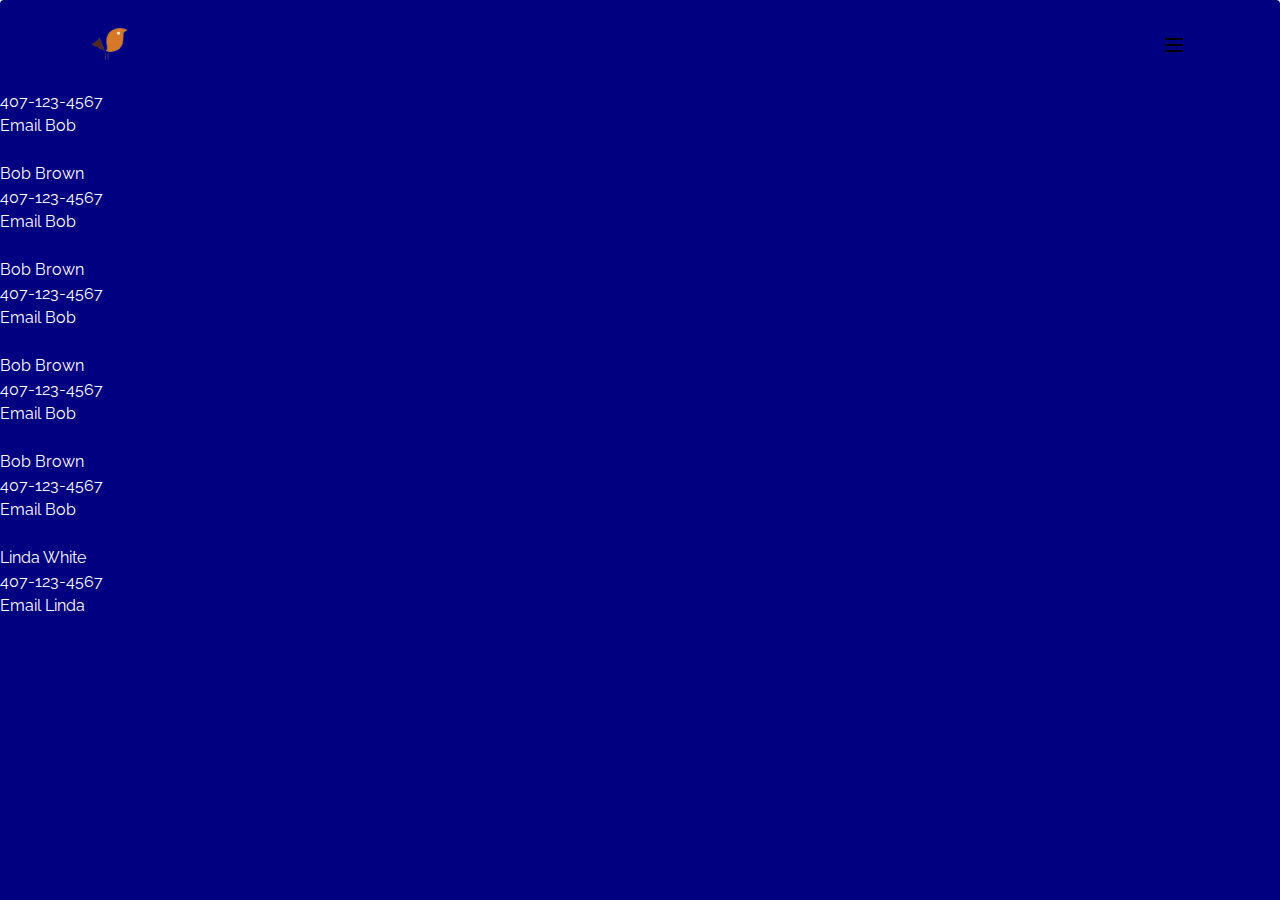
==== bodpage.html @ 1c7bc4a2 "create github pages" ====
<!DOCTYPE html>
<html>
<head>
  <!-- Site made with Mobirise Website Builder v3.11.1, https://mobirise.com -->
  <meta charset="UTF-8">
  <meta http-equiv="X-UA-Compatible" content="IE=edge">
  <meta name="generator" content="Mobirise v3.11.1, mobirise.com">
  <meta name="viewport" content="width=device-width, initial-scale=1">
  <link rel="shortcut icon" href="assets/images/transbirdx120-128x128.png" type="image/x-icon">
  <meta name="description" content="
">
  
  <link rel="stylesheet" href="https://fonts.googleapis.com/css?family=Lora:400,700,400italic,700italic&amp;subset=latin">
  <link rel="stylesheet" href="https://fonts.googleapis.com/css?family=Montserrat:400,700">
  <link rel="stylesheet" href="https://fonts.googleapis.com/css?family=Raleway:100,100i,200,200i,300,300i,400,400i,500,500i,600,600i,700,700i,800,800i,900,900i">
  <link rel="stylesheet" href="assets/bootstrap-material-design-font/css/material.css">
  <link rel="stylesheet" href="assets/tether/tether.min.css">
  <link rel="stylesheet" href="assets/bootstrap/css/bootstrap.min.css">
  <link rel="stylesheet" href="assets/dropdown/css/style.css">
  <link rel="stylesheet" href="assets/theme/css/style.css">
  <link rel="stylesheet" href="assets/mobirise/css/mbr-additional.css" type="text/css">
  
  
  
</head>
<body>
<section id="menu-o">

    <nav class="navbar navbar-dropdown">
        <div class="container">

            <div class="mbr-table">
                <div class="mbr-table-cell">

                    <div class="navbar-brand">
                        <a href="https://greatcommunities.com" class="navbar-logo"><img src="assets/images/transbirdx120-128x128.png" alt="Mobirise"></a>
                        <a class="navbar-caption text-danger" href="https://mobirise.com"></a>
                    </div>

                </div>
                <div class="mbr-table-cell">

                    <button class="navbar-toggler pull-xs-right" type="button" data-toggle="collapse" data-target="#exCollapsingNavbar">
                        <div class="hamburger-icon"></div>
                    </button>

                    <ul class="nav-dropdown collapse pull-xs-right nav navbar-nav navbar-toggleable-xl" id="exCollapsingNavbar"><li class="nav-item dropdown open"><a class="nav-link link dropdown-toggle" href="bodpage.html" data-toggle="dropdown-submenu" aria-expanded="true">Board &amp; Committees</a><div class="dropdown-menu"><a class="dropdown-item" href="oldindex.html">Board Members</a><a class="dropdown-item" href="page1.html">ARC Committee</a></div></li><li class="nav-item dropdown"><a class="nav-link link dropdown-toggle" data-toggle="dropdown-submenu" href="https://mobirise.com/" aria-expanded="false">FEATURES</a><div class="dropdown-menu"><a class="dropdown-item" href="https://mobirise.com/">Mobile friendly</a><a class="dropdown-item" href="https://mobirise.com/">Based on Bootstrap</a><div class="dropdown"><a class="dropdown-item dropdown-toggle" data-toggle="dropdown-submenu" href="https://mobirise.com/">Trendy blocks</a><div class="dropdown-menu dropdown-submenu"><a class="dropdown-item" href="https://mobirise.com/">Image/content slider</a><a class="dropdown-item" href="https://mobirise.com/">Contact forms</a><a class="dropdown-item" href="https://mobirise.com/">Image gallery</a><a class="dropdown-item" href="https://mobirise.com/">Mobile menu</a><a class="dropdown-item" href="https://mobirise.com/">Google maps</a><a class="dropdown-item" href="https://mobirise.com/">Social buttons</a><a class="dropdown-item" href="https://mobirise.com/">Google fonts</a><a class="dropdown-item" href="https://mobirise.com/">Video background</a></div></div><a class="dropdown-item" href="https://mobirise.com/">Host anywhere</a></div></li><li class="nav-item dropdown"><a class="nav-link link dropdown-toggle" data-toggle="dropdown-submenu" href="https://mobirise.com/" aria-expanded="false">HELP</a><div class="dropdown-menu"><a class="dropdown-item" href="http://forums.mobirise.com/">Forum</a><a class="dropdown-item" href="https://mobirise.com/">Tutorials</a><a class="dropdown-item" href="https://mobirise.com/">Contact us</a></div></li><li class="nav-item"><a class="nav-link link" href="index.html" aria-expanded="false">Home</a></li><li class="nav-item nav-btn"><a class="nav-link btn btn-white btn-white-outline" href="https://mobirise.com/">DOWNLOAD</a></li></ul>
                    <button hidden="" class="navbar-toggler navbar-close" type="button" data-toggle="collapse" data-target="#exCollapsingNavbar">
                        <div class="close-icon"></div>
                    </button>

                </div>
            </div>

        </div>
    </nav>

</section>

<section class="engine"><a rel="external" href="https://mobirise.com">https://mobirise.com/</a></section><section class="mbr-section article mbr-section__container mbr-after-navbar" id="content1-p" style="background-color: rgb(255, 255, 255); padding-top: 20px; padding-bottom: 20px;">

    <div class="container">
        <div class="row">
            <div class="col-xs-12 lead"><p>Make your own website in a few clicks! Mobirise helps you cut down&nbsp;</p></div>
        </div>
    </div>

</section>


  <script src="assets/web/assets/jquery/jquery.min.js"></script>
  <script src="assets/tether/tether.min.js"></script>
  <script src="assets/bootstrap/js/bootstrap.min.js"></script>
  <script src="assets/smooth-scroll/SmoothScroll.js"></script>
  <script src="assets/dropdown/js/script.min.js"></script>
  <script src="assets/touchSwipe/jquery.touchSwipe.min.js"></script>
  <script src="assets/theme/js/script.js"></script>
  
  <html>
<head>
<meta content="text/html; charset=ISO-8859-1"
http-equiv="content-type">
<title></title>
</head>
<body style="background-color: navy; color: rgb(0, 0, 0);"
alink="#ee0000" link="#0000ee" vlink="#551a8b">
<span style="color: white;">Bob Brown</span><br>
<a href="%3Ca%20href=%22tel:+14071234567%22%3E123-4567%3C/a%3E"><span
style="color: white;">407-123-4567</span></a><br>
<a style="color: white;" href="mailto:ncmountaindawg@gmail.com">Email
Bob</a><br>
<br>
<span style="color: white;">Bob Brown</span><br>
<a
href="chrome://editor/content/blanks/%3Ca%20href=%22tel:+14071234567%22%3E123-4567%3C/a%3E"><span
style="color: white;">407-123-4567</span></a><br>
<a style="color: white;" href="mailto:ncmountaindawg@gmail.com">Email
Bob</a><br>
<br>
<span style="color: white;">Bob Brown</span><br>
<a
href="chrome://editor/content/blanks/%3Ca%20href=%22tel:+14071234567%22%3E123-4567%3C/a%3E"><span
style="color: white;">407-123-4567</span></a><br>
<a style="color: white;" href="mailto:ncmountaindawg@gmail.com">Email
Bob</a><br>
<br>
<span style="color: white;">Bob Brown</span><br>
<a
href="chrome://editor/content/blanks/%3Ca%20href=%22tel:+14071234567%22%3E123-4567%3C/a%3E"><span
style="color: white;">407-123-4567</span></a><br>
<a style="color: white;" href="mailto:ncmountaindawg@gmail.com">Email
Bob</a><br>
<br>
<span style="color: white;">Bob Brown</span><br>
<a
href="chrome://editor/content/blanks/%3Ca%20href=%22tel:+14071234567%22%3E123-4567%3C/a%3E"><span
style="color: white;">407-123-4567</span></a><br>
<a style="color: white;" href="mailto:ncmountaindawg@gmail.com">Email
Bob</a><br>
<br>
<span style="color: white;">Linda White</span><br>
<a
href="chrome://editor/content/blanks/%3Ca%20href=%22tel:+14071234567%22%3E123-4567%3C/a%3E"><span
style="color: white;">407-123-4567</span></a><br>
<a style="color: white;" href="mailto:ncmountaindawg@gmail.com">Email
Linda</a><br>
</body>
</html>
</body>
</html>
---- assets/bootstrap-material-design-font/css/material.css ----
@font-face {
  font-family: 'Material-Design-Icons';
  src: url('../fonts/Material-Design-Icons.eot?3ocs8m');
  src: url('../fonts/Material-Design-Icons.eot?#iefix3ocs8m') format('embedded-opentype'), url('../fonts/Material-Design-Icons.woff?3ocs8m') format('woff'), url('../fonts/Material-Design-Icons.ttf?3ocs8m') format('truetype'), url('../fonts/Material-Design-Icons.svg?3ocs8m#Material-Design-Icons') format('svg');
  font-weight: normal;
  font-style: normal;
}
[class^="mdi-"],
[class*="mdi-"] {
  speak: none;
  display: inline-block;
  font-style: normal;
  font-variant:normal;
  font-weight:normal;
  /*font-size:24px;*/
  line-height:1;
  font-family:'Material-Design-Icons' !important;
  text-rendering: auto;
  
  -webkit-font-smoothing: antialiased;
  -moz-osx-font-smoothing: grayscale;
  -webkit-transform: translate(0, 0);
      -ms-transform: translate(0, 0);
          transform: translate(0, 0);
}
[class^="mdi-"]:before,
[class*="mdi-"]:before {
  display: inline-block;
  speak: none;
  text-decoration: inherit;
}
[class^="mdi-"].pull-left,
[class*="mdi-"].pull-left {
  margin-right: .3em;
}
[class^="mdi-"].pull-right,
[class*="mdi-"].pull-right {
  margin-left: .3em;
}
[class^="mdi-"].mdi-lg:before,
[class*="mdi-"].mdi-lg:before,
[class^="mdi-"].mdi-lg:after,
[class*="mdi-"].mdi-lg:after {
  font-size: 1.33333333em;
  line-height: 0.75em;
  vertical-align: -15%;
}
[class^="mdi-"].mdi-2x:before,
[class*="mdi-"].mdi-2x:before,
[class^="mdi-"].mdi-2x:after,
[class*="mdi-"].mdi-2x:after {
  font-size: 2em;
}
[class^="mdi-"].mdi-3x:before,
[class*="mdi-"].mdi-3x:before,
[class^="mdi-"].mdi-3x:after,
[class*="mdi-"].mdi-3x:after {
  font-size: 3em;
}
[class^="mdi-"].mdi-4x:before,
[class*="mdi-"].mdi-4x:before,
[class^="mdi-"].mdi-4x:after,
[class*="mdi-"].mdi-4x:after {
  font-size: 4em;
}
[class^="mdi-"].mdi-5x:before,
[class*="mdi-"].mdi-5x:before,
[class^="mdi-"].mdi-5x:after,
[class*="mdi-"].mdi-5x:after {
  font-size: 5em;
}
[class^="mdi-device-signal-cellular-"]:after,
[class^="mdi-device-battery-"]:after,
[class^="mdi-device-battery-charging-"]:after,
[class^="mdi-device-signal-cellular-connected-no-internet-"]:after,
[class^="mdi-device-signal-wifi-"]:after,
[class^="mdi-device-signal-wifi-statusbar-not-connected"]:after,
.mdi-device-network-wifi:after {
  opacity: .3;
  position: absolute;
  left: 0;
  top: 0;
  z-index: 1;
  display: inline-block;
  speak: none;
  text-decoration: inherit;
}
[class^="mdi-device-signal-cellular-"]:after {
  content: "\e758";
}
[class^="mdi-device-battery-"]:after {
  content: "\e735";
}
[class^="mdi-device-battery-charging-"]:after {
  content: "\e733";
}
[class^="mdi-device-signal-cellular-connected-no-internet-"]:after {
  content: "\e75d";
}
[class^="mdi-device-signal-wifi-"]:after,
.mdi-device-network-wifi:after {
  content: "\e765";
}
[class^="mdi-device-signal-wifi-statusbasr-not-connected"]:after {
  content: "\e8f7";
}
.mdi-device-signal-cellular-off:after,
.mdi-device-signal-cellular-null:after,
.mdi-device-signal-cellular-no-sim:after,
.mdi-device-signal-wifi-off:after,
.mdi-device-signal-wifi-4-bar:after,
.mdi-device-signal-cellular-4-bar:after,
.mdi-device-battery-alert:after,
.mdi-device-signal-cellular-connected-no-internet-4-bar:after,
.mdi-device-battery-std:after,
.mdi-device-battery-full .mdi-device-battery-unknown:after {
  content: "";
}
.mdi-fw {
  width: 1.28571429em;
  text-align: center;
}
.mdi-ul {
  padding-left: 0;
  margin-left: 2.14285714em;
  list-style-type: none;
}
.mdi-ul > li {
  position: relative;
}
.mdi-li {
  position: absolute;
  left: -2.14285714em;
  width: 2.14285714em;
  top: 0.14285714em;
  text-align: center;
}
.mdi-li.mdi-lg {
  left: -1.85714286em;
}
.mdi-border {
  padding: .2em .25em .15em;
  border: solid 0.08em #eeeeee;
  border-radius: .1em;
}
.mdi-spin {
  -webkit-animation: mdi-spin 2s infinite linear;
  animation: mdi-spin 2s infinite linear;
  -webkit-transform-origin: 50% 50%;
  -ms-transform-origin: 50% 50%;
      transform-origin: 50% 50%;
}
.mdi-pulse {
  -webkit-animation: mdi-spin 1s steps(8) infinite;
  animation: mdi-spin 1s steps(8) infinite;
  -webkit-transform-origin: 50% 50%;
  -ms-transform-origin: 50% 50%;
      transform-origin: 50% 50%;
}
@-webkit-keyframes mdi-spin {
  0% {
    -webkit-transform: rotate(0deg);
    transform: rotate(0deg);
  }
  100% {
    -webkit-transform: rotate(359deg);
    transform: rotate(359deg);
  }
}
@keyframes mdi-spin {
  0% {
    -webkit-transform: rotate(0deg);
    transform: rotate(0deg);
  }
  100% {
    -webkit-transform: rotate(359deg);
    transform: rotate(359deg);
  }
}
.mdi-rotate-90 {
  filter: progid:DXImageTransform.Microsoft.BasicImage(rotation=1);
  -webkit-transform: rotate(90deg);
  -ms-transform: rotate(90deg);
  transform: rotate(90deg);
}
.mdi-rotate-180 {
  filter: progid:DXImageTransform.Microsoft.BasicImage(rotation=2);
  -webkit-transform: rotate(180deg);
  -ms-transform: rotate(180deg);
  transform: rotate(180deg);
}
.mdi-rotate-270 {
  filter: progid:DXImageTransform.Microsoft.BasicImage(rotation=3);
  -webkit-transform: rotate(270deg);
  -ms-transform: rotate(270deg);
  transform: rotate(270deg);
}
.mdi-flip-horizontal {
  filter: progid:DXImageTransform.Microsoft.BasicImage(rotation=0, mirror=1);
  -webkit-transform: scale(-1, 1);
  -ms-transform: scale(-1, 1);
  transform: scale(-1, 1);
}
.mdi-flip-vertical {
  filter: progid:DXImageTransform.Microsoft.BasicImage(rotation=2, mirror=1);
  -webkit-transform: scale(1, -1);
  -ms-transform: scale(1, -1);
  transform: scale(1, -1);
}
:root .mdi-rotate-90,
:root .mdi-rotate-180,
:root .mdi-rotate-270,
:root .mdi-flip-horizontal,
:root .mdi-flip-vertical {
  -webkit-filter: none;
          filter: none;
}
.mdi-stack {
  position: relative;
  display: inline-block;
  width: 2em;
  height: 2em;
  line-height: 2em;
  vertical-align: middle;
}
.mdi-stack-1x,
.mdi-stack-2x {
  position: absolute;
  left: 0;
  width: 100%;
  text-align: center;
}
.mdi-stack-1x {
  line-height: inherit;
}
.mdi-stack-2x {
  font-size: 2em;
}
.mdi-inverse {
  color: #ffffff;
}
/* Start Icons */
.mdi-action-3d-rotation:before {
  content: "\e600";
}
.mdi-action-accessibility:before {
  content: "\e601";
}
.mdi-action-account-balance-wallet:before {
  content: "\e602";
}
.mdi-action-account-balance:before {
  content: "\e603";
}
.mdi-action-account-box:before {
  content: "\e604";
}
.mdi-action-account-child:before {
  content: "\e605";
}
.mdi-action-account-circle:before {
  content: "\e606";
}
.mdi-action-add-shopping-cart:before {
  content: "\e607";
}
.mdi-action-alarm-add:before {
  content: "\e608";
}
.mdi-action-alarm-off:before {
  content: "\e609";
}
.mdi-action-alarm-on:before {
  content: "\e60a";
}
.mdi-action-alarm:before {
  content: "\e60b";
}
.mdi-action-android:before {
  content: "\e60c";
}
.mdi-action-announcement:before {
  content: "\e60d";
}
.mdi-action-aspect-ratio:before {
  content: "\e60e";
}
.mdi-action-assessment:before {
  content: "\e60f";
}
.mdi-action-assignment-ind:before {
  content: "\e610";
}
.mdi-action-assignment-late:before {
  content: "\e611";
}
.mdi-action-assignment-return:before {
  content: "\e612";
}
.mdi-action-assignment-returned:before {
  content: "\e613";
}
.mdi-action-assignment-turned-in:before {
  content: "\e614";
}
.mdi-action-assignment:before {
  content: "\e615";
}
.mdi-action-autorenew:before {
  content: "\e616";
}
.mdi-action-backup:before {
  content: "\e617";
}
.mdi-action-book:before {
  content: "\e618";
}
.mdi-action-bookmark-outline:before {
  content: "\e619";
}
.mdi-action-bookmark:before {
  content: "\e61a";
}
.mdi-action-bug-report:before {
  content: "\e61b";
}
.mdi-action-cached:before {
  content: "\e61c";
}
.mdi-action-check-circle:before {
  content: "\e61d";
}
.mdi-action-class:before {
  content: "\e61e";
}
.mdi-action-credit-card:before {
  content: "\e61f";
}
.mdi-action-dashboard:before {
  content: "\e620";
}
.mdi-action-delete:before {
  content: "\e621";
}
.mdi-action-description:before {
  content: "\e622";
}
.mdi-action-dns:before {
  content: "\e623";
}
.mdi-action-done-all:before {
  content: "\e624";
}
.mdi-action-done:before {
  content: "\e625";
}
.mdi-action-event:before {
  content: "\e626";
}
.mdi-action-exit-to-app:before {
  content: "\e627";
}
.mdi-action-explore:before {
  content: "\e628";
}
.mdi-action-extension:before {
  content: "\e629";
}
.mdi-action-face-unlock:before {
  content: "\e62a";
}
.mdi-action-favorite-outline:before {
  content: "\e62b";
}
.mdi-action-favorite:before {
  content: "\e62c";
}
.mdi-action-find-in-page:before {
  content: "\e62d";
}
.mdi-action-find-replace:before {
  content: "\e62e";
}
.mdi-action-flip-to-back:before {
  content: "\e62f";
}
.mdi-action-flip-to-front:before {
  content: "\e630";
}
.mdi-action-get-app:before {
  content: "\e631";
}
.mdi-action-grade:before {
  content: "\e632";
}
.mdi-action-group-work:before {
  content: "\e633";
}
.mdi-action-help:before {
  content: "\e634";
}
.mdi-action-highlight-remove:before {
  content: "\e635";
}
.mdi-action-history:before {
  content: "\e636";
}
.mdi-action-home:before {
  content: "\e637";
}
.mdi-action-https:before {
  content: "\e638";
}
.mdi-action-info-outline:before {
  content: "\e639";
}
.mdi-action-info:before {
  content: "\e63a";
}
.mdi-action-input:before {
  content: "\e63b";
}
.mdi-action-invert-colors:before {
  content: "\e63c";
}
.mdi-action-label-outline:before {
  content: "\e63d";
}
.mdi-action-label:before {
  content: "\e63e";
}
.mdi-action-language:before {
  content: "\e63f";
}
.mdi-action-launch:before {
  content: "\e640";
}
.mdi-action-list:before {
  content: "\e641";
}
.mdi-action-lock-open:before {
  content: "\e642";
}
.mdi-action-lock-outline:before {
  content: "\e643";
}
.mdi-action-lock:before {
  content: "\e644";
}
.mdi-action-loyalty:before {
  content: "\e645";
}
.mdi-action-markunread-mailbox:before {
  content: "\e646";
}
.mdi-action-note-add:before {
  content: "\e647";
}
.mdi-action-open-in-browser:before {
  content: "\e648";
}
.mdi-action-open-in-new:before {
  content: "\e649";
}
.mdi-action-open-with:before {
  content: "\e64a";
}
.mdi-action-pageview:before {
  content: "\e64b";
}
.mdi-action-payment:before {
  content: "\e64c";
}
.mdi-action-perm-camera-mic:before {
  content: "\e64d";
}
.mdi-action-perm-contact-cal:before {
  content: "\e64e";
}
.mdi-action-perm-data-setting:before {
  content: "\e64f";
}
.mdi-action-perm-device-info:before {
  content: "\e650";
}
.mdi-action-perm-identity:before {
  content: "\e651";
}
.mdi-action-perm-media:before {
  content: "\e652";
}
.mdi-action-perm-phone-msg:before {
  content: "\e653";
}
.mdi-action-perm-scan-wifi:before {
  content: "\e654";
}
.mdi-action-picture-in-picture:before {
  content: "\e655";
}
.mdi-action-polymer:before {
  content: "\e656";
}
.mdi-action-print:before {
  content: "\e657";
}
.mdi-action-query-builder:before {
  content: "\e658";
}
.mdi-action-question-answer:before {
  content: "\e659";
}
.mdi-action-receipt:before {
  content: "\e65a";
}
.mdi-action-redeem:before {
  content: "\e65b";
}
.mdi-action-reorder:before {
  content: "\e65c";
}
.mdi-action-report-problem:before {
  content: "\e65d";
}
.mdi-action-restore:before {
  content: "\e65e";
}
.mdi-action-room:before {
  content: "\e65f";
}
.mdi-action-schedule:before {
  content: "\e660";
}
.mdi-action-search:before {
  content: "\e661";
}
.mdi-action-settings-applications:before {
  content: "\e662";
}
.mdi-action-settings-backup-restore:before {
  content: "\e663";
}
.mdi-action-settings-bluetooth:before {
  content: "\e664";
}
.mdi-action-settings-cell:before {
  content: "\e665";
}
.mdi-action-settings-display:before {
  content: "\e666";
}
.mdi-action-settings-ethernet:before {
  content: "\e667";
}
.mdi-action-settings-input-antenna:before {
  content: "\e668";
}
.mdi-action-settings-input-component:before {
  content: "\e669";
}
.mdi-action-settings-input-composite:before {
  content: "\e66a";
}
.mdi-action-settings-input-hdmi:before {
  content: "\e66b";
}
.mdi-action-settings-input-svideo:before {
  content: "\e66c";
}
.mdi-action-settings-overscan:before {
  content: "\e66d";
}
.mdi-action-settings-phone:before {
  content: "\e66e";
}
.mdi-action-settings-power:before {
  content: "\e66f";
}
.mdi-action-settings-remote:before {
  content: "\e670";
}
.mdi-action-settings-voice:before {
  content: "\e671";
}
.mdi-action-settings:before {
  content: "\e672";
}
.mdi-action-shop-two:before {
  content: "\e673";
}
.mdi-action-shop:before {
  content: "\e674";
}
.mdi-action-shopping-basket:before {
  content: "\e675";
}
.mdi-action-shopping-cart:before {
  content: "\e676";
}
.mdi-action-speaker-notes:before {
  content: "\e677";
}
.mdi-action-spellcheck:before {
  content: "\e678";
}
.mdi-action-star-rate:before {
  content: "\e679";
}
.mdi-action-stars:before {
  content: "\e67a";
}
.mdi-action-store:before {
  content: "\e67b";
}
.mdi-action-subject:before {
  content: "\e67c";
}
.mdi-action-supervisor-account:before {
  content: "\e67d";
}
.mdi-action-swap-horiz:before {
  content: "\e67e";
}
.mdi-action-swap-vert-circle:before {
  content: "\e67f";
}
.mdi-action-swap-vert:before {
  content: "\e680";
}
.mdi-action-system-update-tv:before {
  content: "\e681";
}
.mdi-action-tab-unselected:before {
  content: "\e682";
}
.mdi-action-tab:before {
  content: "\e683";
}
.mdi-action-theaters:before {
  content: "\e684";
}
.mdi-action-thumb-down:before {
  content: "\e685";
}
.mdi-action-thumb-up:before {
  content: "\e686";
}
.mdi-action-thumbs-up-down:before {
  content: "\e687";
}
.mdi-action-toc:before {
  content: "\e688";
}
.mdi-action-today:before {
  content: "\e689";
}
.mdi-action-track-changes:before {
  content: "\e68a";
}
.mdi-action-translate:before {
  content: "\e68b";
}
.mdi-action-trending-down:before {
  content: "\e68c";
}
.mdi-action-trending-neutral:before {
  content: "\e68d";
}
.mdi-action-trending-up:before {
  content: "\e68e";
}
.mdi-action-turned-in-not:before {
  content: "\e68f";
}
.mdi-action-turned-in:before {
  content: "\e690";
}
.mdi-action-verified-user:before {
  content: "\e691";
}
.mdi-action-view-agenda:before {
  content: "\e692";
}
.mdi-action-view-array:before {
  content: "\e693";
}
.mdi-action-view-carousel:before {
  content: "\e694";
}
.mdi-action-view-column:before {
  content: "\e695";
}
.mdi-action-view-day:before {
  content: "\e696";
}
.mdi-action-view-headline:before {
  content: "\e697";
}
.mdi-action-view-list:before {
  content: "\e698";
}
.mdi-action-view-module:before {
  content: "\e699";
}
.mdi-action-view-quilt:before {
  content: "\e69a";
}
.mdi-action-view-stream:before {
  content: "\e69b";
}
.mdi-action-view-week:before {
  content: "\e69c";
}
.mdi-action-visibility-off:before {
  content: "\e69d";
}
.mdi-action-visibility:before {
  content: "\e69e";
}
.mdi-action-wallet-giftcard:before {
  content: "\e69f";
}
.mdi-action-wallet-membership:before {
  content: "\e6a0";
}
.mdi-action-wallet-travel:before {
  content: "\e6a1";
}
.mdi-action-work:before {
  content: "\e6a2";
}
.mdi-alert-error:before {
  content: "\e6a3";
}
.mdi-alert-warning:before {
  content: "\e6a4";
}
.mdi-av-album:before {
  content: "\e6a5";
}
.mdi-av-closed-caption:before {
  content: "\e6a6";
}
.mdi-av-equalizer:before {
  content: "\e6a7";
}
.mdi-av-explicit:before {
  content: "\e6a8";
}
.mdi-av-fast-forward:before {
  content: "\e6a9";
}
.mdi-av-fast-rewind:before {
  content: "\e6aa";
}
.mdi-av-games:before {
  content: "\e6ab";
}
.mdi-av-hearing:before {
  content: "\e6ac";
}
.mdi-av-high-quality:before {
  content: "\e6ad";
}
.mdi-av-loop:before {
  content: "\e6ae";
}
.mdi-av-mic-none:before {
  content: "\e6af";
}
.mdi-av-mic-off:before {
  content: "\e6b0";
}
.mdi-av-mic:before {
  content: "\e6b1";
}
.mdi-av-movie:before {
  content: "\e6b2";
}
.mdi-av-my-library-add:before {
  content: "\e6b3";
}
.mdi-av-my-library-books:before {
  content: "\e6b4";
}
.mdi-av-my-library-music:before {
  content: "\e6b5";
}
.mdi-av-new-releases:before {
  content: "\e6b6";
}
.mdi-av-not-interested:before {
  content: "\e6b7";
}
.mdi-av-pause-circle-fill:before {
  content: "\e6b8";
}
.mdi-av-pause-circle-outline:before {
  content: "\e6b9";
}
.mdi-av-pause:before {
  content: "\e6ba";
}
.mdi-av-play-arrow:before {
  content: "\e6bb";
}
.mdi-av-play-circle-fill:before {
  content: "\e6bc";
}
.mdi-av-play-circle-outline:before {
  content: "\e6bd";
}
.mdi-av-play-shopping-bag:before {
  content: "\e6be";
}
.mdi-av-playlist-add:before {
  content: "\e6bf";
}
.mdi-av-queue-music:before {
  content: "\e6c0";
}
.mdi-av-queue:before {
  content: "\e6c1";
}
.mdi-av-radio:before {
  content: "\e6c2";
}
.mdi-av-recent-actors:before {
  content: "\e6c3";
}
.mdi-av-repeat-one:before {
  content: "\e6c4";
}
.mdi-av-repeat:before {
  content: "\e6c5";
}
.mdi-av-replay:before {
  content: "\e6c6";
}
.mdi-av-shuffle:before {
  content: "\e6c7";
}
.mdi-av-skip-next:before {
  content: "\e6c8";
}
.mdi-av-skip-previous:before {
  content: "\e6c9";
}
.mdi-av-snooze:before {
  content: "\e6ca";
}
.mdi-av-stop:before {
  content: "\e6cb";
}
.mdi-av-subtitles:before {
  content: "\e6cc";
}
.mdi-av-surround-sound:before {
  content: "\e6cd";
}
.mdi-av-timer:before {
  content: "\e6ce";
}
.mdi-av-video-collection:before {
  content: "\e6cf";
}
.mdi-av-videocam-off:before {
  content: "\e6d0";
}
.mdi-av-videocam:before {
  content: "\e6d1";
}
.mdi-av-volume-down:before {
  content: "\e6d2";
}
.mdi-av-volume-mute:before {
  content: "\e6d3";
}
.mdi-av-volume-off:before {
  content: "\e6d4";
}
.mdi-av-volume-up:before {
  content: "\e6d5";
}
.mdi-av-web:before {
  content: "\e6d6";
}
.mdi-communication-business:before {
  content: "\e6d7";
}
.mdi-communication-call-end:before {
  content: "\e6d8";
}
.mdi-communication-call-made:before {
  content: "\e6d9";
}
.mdi-communication-call-merge:before {
  content: "\e6da";
}
.mdi-communication-call-missed:before {
  content: "\e6db";
}
.mdi-communication-call-received:before {
  content: "\e6dc";
}
.mdi-communication-call-split:before {
  content: "\e6dd";
}
.mdi-communication-call:before {
  content: "\e6de";
}
.mdi-communication-chat:before {
  content: "\e6df";
}
.mdi-communication-clear-all:before {
  content: "\e6e0";
}
.mdi-communication-comment:before {
  content: "\e6e1";
}
.mdi-communication-contacts:before {
  content: "\e6e2";
}
.mdi-communication-dialer-sip:before {
  content: "\e6e3";
}
.mdi-communication-dialpad:before {
  content: "\e6e4";
}
.mdi-communication-dnd-on:before {
  content: "\e6e5";
}
.mdi-communication-email:before {
  content: "\e6e6";
}
.mdi-communication-forum:before {
  content: "\e6e7";
}
.mdi-communication-import-export:before {
  content: "\e6e8";
}
.mdi-communication-invert-colors-off:before {
  content: "\e6e9";
}
.mdi-communication-invert-colors-on:before {
  content: "\e6ea";
}
.mdi-communication-live-help:before {
  content: "\e6eb";
}
.mdi-communication-location-off:before {
  content: "\e6ec";
}
.mdi-communication-location-on:before {
  content: "\e6ed";
}
.mdi-communication-message:before {
  content: "\e6ee";
}
.mdi-communication-messenger:before {
  content: "\e6ef";
}
.mdi-communication-no-sim:before {
  content: "\e6f0";
}
.mdi-communication-phone:before {
  content: "\e6f1";
}
.mdi-communication-portable-wifi-off:before {
  content: "\e6f2";
}
.mdi-communication-quick-contacts-dialer:before {
  content: "\e6f3";
}
.mdi-communication-quick-contacts-mail:before {
  content: "\e6f4";
}
.mdi-communication-ring-volume:before {
  content: "\e6f5";
}
.mdi-communication-stay-current-landscape:before {
  content: "\e6f6";
}
.mdi-communication-stay-current-portrait:before {
  content: "\e6f7";
}
.mdi-communication-stay-primary-landscape:before {
  content: "\e6f8";
}
.mdi-communication-stay-primary-portrait:before {
  content: "\e6f9";
}
.mdi-communication-swap-calls:before {
  content: "\e6fa";
}
.mdi-communication-textsms:before {
  content: "\e6fb";
}
.mdi-communication-voicemail:before {
  content: "\e6fc";
}
.mdi-communication-vpn-key:before {
  content: "\e6fd";
}
.mdi-content-add-box:before {
  content: "\e6fe";
}
.mdi-content-add-circle-outline:before {
  content: "\e6ff";
}
.mdi-content-add-circle:before {
  content: "\e700";
}
.mdi-content-add:before {
  content: "\e701";
}
.mdi-content-archive:before {
  content: "\e702";
}
.mdi-content-backspace:before {
  content: "\e703";
}
.mdi-content-block:before {
  content: "\e704";
}
.mdi-content-clear:before {
  content: "\e705";
}
.mdi-content-content-copy:before {
  content: "\e706";
}
.mdi-content-content-cut:before {
  content: "\e707";
}
.mdi-content-content-paste:before {
  content: "\e708";
}
.mdi-content-create:before {
  content: "\e709";
}
.mdi-content-drafts:before {
  content: "\e70a";
}
.mdi-content-filter-list:before {
  content: "\e70b";
}
.mdi-content-flag:before {
  content: "\e70c";
}
.mdi-content-forward:before {
  content: "\e70d";
}
.mdi-content-gesture:before {
  content: "\e70e";
}
.mdi-content-inbox:before {
  content: "\e70f";
}
.mdi-content-link:before {
  content: "\e710";
}
.mdi-content-mail:before {
  content: "\e711";
}
.mdi-content-markunread:before {
  content: "\e712";
}
.mdi-content-redo:before {
  content: "\e713";
}
.mdi-content-remove-circle-outline:before {
  content: "\e714";
}
.mdi-content-remove-circle:before {
  content: "\e715";
}
.mdi-content-remove:before {
  content: "\e716";
}
.mdi-content-reply-all:before {
  content: "\e717";
}
.mdi-content-reply:before {
  content: "\e718";
}
.mdi-content-report:before {
  content: "\e719";
}
.mdi-content-save:before {
  content: "\e71a";
}
.mdi-content-select-all:before {
  content: "\e71b";
}
.mdi-content-send:before {
  content: "\e71c";
}
.mdi-content-sort:before {
  content: "\e71d";
}
.mdi-content-text-format:before {
  content: "\e71e";
}
.mdi-content-undo:before {
  content: "\e71f";
}
.mdi-editor-attach-file:before {
  content: "\e776";
}
.mdi-editor-attach-money:before {
  content: "\e777";
}
.mdi-editor-border-all:before {
  content: "\e778";
}
.mdi-editor-border-bottom:before {
  content: "\e779";
}
.mdi-editor-border-clear:before {
  content: "\e77a";
}
.mdi-editor-border-color:before {
  content: "\e77b";
}
.mdi-editor-border-horizontal:before {
  content: "\e77c";
}
.mdi-editor-border-inner:before {
  content: "\e77d";
}
.mdi-editor-border-left:before {
  content: "\e77e";
}
.mdi-editor-border-outer:before {
  content: "\e77f";
}
.mdi-editor-border-right:before {
  content: "\e780";
}
.mdi-editor-border-style:before {
  content: "\e781";
}
.mdi-editor-border-top:before {
  content: "\e782";
}
.mdi-editor-border-vertical:before {
  content: "\e783";
}
.mdi-editor-format-align-center:before {
  content: "\e784";
}
.mdi-editor-format-align-justify:before {
  content: "\e785";
}
.mdi-editor-format-align-left:before {
  content: "\e786";
}
.mdi-editor-format-align-right:before {
  content: "\e787";
}
.mdi-editor-format-bold:before {
  content: "\e788";
}
.mdi-editor-format-clear:before {
  content: "\e789";
}
.mdi-editor-format-color-fill:before {
  content: "\e78a";
}
.mdi-editor-format-color-reset:before {
  content: "\e78b";
}
.mdi-editor-format-color-text:before {
  content: "\e78c";
}
.mdi-editor-format-indent-decrease:before {
  content: "\e78d";
}
.mdi-editor-format-indent-increase:before {
  content: "\e78e";
}
.mdi-editor-format-italic:before {
  content: "\e78f";
}
.mdi-editor-format-line-spacing:before {
  content: "\e790";
}
.mdi-editor-format-list-bulleted:before {
  content: "\e791";
}
.mdi-editor-format-list-numbered:before {
  content: "\e792";
}
.mdi-editor-format-paint:before {
  content: "\e793";
}
.mdi-editor-format-quote:before {
  content: "\e794";
}
.mdi-editor-format-size:before {
  content: "\e795";
}
.mdi-editor-format-strikethrough:before {
  content: "\e796";
}
.mdi-editor-format-textdirection-l-to-r:before {
  content: "\e797";
}
.mdi-editor-format-textdirection-r-to-l:before {
  content: "\e798";
}
.mdi-editor-format-underline:before {
  content: "\e799";
}
.mdi-editor-functions:before {
  content: "\e79a";
}
.mdi-editor-insert-chart:before {
  content: "\e79b";
}
.mdi-editor-insert-comment:before {
  content: "\e79c";
}
.mdi-editor-insert-drive-file:before {
  content: "\e79d";
}
.mdi-editor-insert-emoticon:before {
  content: "\e79e";
}
.mdi-editor-insert-invitation:before {
  content: "\e79f";
}
.mdi-editor-insert-link:before {
  content: "\e7a0";
}
.mdi-editor-insert-photo:before {
  content: "\e7a1";
}
.mdi-editor-merge-type:before {
  content: "\e7a2";
}
.mdi-editor-mode-comment:before {
  content: "\e7a3";
}
.mdi-editor-mode-edit:before {
  content: "\e7a4";
}
.mdi-editor-publish:before {
  content: "\e7a5";
}
.mdi-editor-vertical-align-bottom:before {
  content: "\e7a6";
}
.mdi-editor-vertical-align-center:before {
  content: "\e7a7";
}
.mdi-editor-vertical-align-top:before {
  content: "\e7a8";
}
.mdi-editor-wrap-text:before {
  content: "\e7a9";
}
.mdi-file-attachment:before {
  content: "\e7aa";
}
.mdi-file-cloud-circle:before {
  content: "\e7ab";
}
.mdi-file-cloud-done:before {
  content: "\e7ac";
}
.mdi-file-cloud-download:before {
  content: "\e7ad";
}
.mdi-file-cloud-off:before {
  content: "\e7ae";
}
.mdi-file-cloud-queue:before {
  content: "\e7af";
}
.mdi-file-cloud-upload:before {
  content: "\e7b0";
}
.mdi-file-cloud:before {
  content: "\e7b1";
}
.mdi-file-file-download:before {
  content: "\e7b2";
}
.mdi-file-file-upload:before {
  content: "\e7b3";
}
.mdi-file-folder-open:before {
  content: "\e7b4";
}
.mdi-file-folder-shared:before {
  content: "\e7b5";
}
.mdi-file-folder:before {
  content: "\e7b6";
}
.mdi-device-access-alarm:before {
  content: "\e720";
}
.mdi-device-access-alarms:before {
  content: "\e721";
}
.mdi-device-access-time:before {
  content: "\e722";
}
.mdi-device-add-alarm:before {
  content: "\e723";
}
.mdi-device-airplanemode-off:before {
  content: "\e724";
}
.mdi-device-airplanemode-on:before {
  content: "\e725";
}
.mdi-device-battery-20:before {
  content: "\e726";
}
.mdi-device-battery-30:before {
  content: "\e727";
}
.mdi-device-battery-50:before {
  content: "\e728";
}
.mdi-device-battery-60:before {
  content: "\e729";
}
.mdi-device-battery-80:before {
  content: "\e72a";
}
.mdi-device-battery-90:before {
  content: "\e72b";
}
.mdi-device-battery-alert:before {
  content: "\e72c";
}
.mdi-device-battery-charging-20:before {
  content: "\e72d";
}
.mdi-device-battery-charging-30:before {
  content: "\e72e";
}
.mdi-device-battery-charging-50:before {
  content: "\e72f";
}
.mdi-device-battery-charging-60:before {
  content: "\e730";
}
.mdi-device-battery-charging-80:before {
  content: "\e731";
}
.mdi-device-battery-charging-90:before {
  content: "\e732";
}
.mdi-device-battery-charging-full:before {
  content: "\e733";
}
.mdi-device-battery-full:before {
  content: "\e734";
}
.mdi-device-battery-std:before {
  content: "\e735";
}
.mdi-device-battery-unknown:before {
  content: "\e736";
}
.mdi-device-bluetooth-connected:before {
  content: "\e737";
}
.mdi-device-bluetooth-disabled:before {
  content: "\e738";
}
.mdi-device-bluetooth-searching:before {
  content: "\e739";
}
.mdi-device-bluetooth:before {
  content: "\e73a";
}
.mdi-device-brightness-auto:before {
  content: "\e73b";
}
.mdi-device-brightness-high:before {
  content: "\e73c";
}
.mdi-device-brightness-low:before {
  content: "\e73d";
}
.mdi-device-brightness-medium:before {
  content: "\e73e";
}
.mdi-device-data-usage:before {
  content: "\e73f";
}
.mdi-device-developer-mode:before {
  content: "\e740";
}
.mdi-device-devices:before {
  content: "\e741";
}
.mdi-device-dvr:before {
  content: "\e742";
}
.mdi-device-gps-fixed:before {
  content: "\e743";
}
.mdi-device-gps-not-fixed:before {
  content: "\e744";
}
.mdi-device-gps-off:before {
  content: "\e745";
}
.mdi-device-location-disabled:before {
  content: "\e746";
}
.mdi-device-location-searching:before {
  content: "\e747";
}
.mdi-device-multitrack-audio:before {
  content: "\e748";
}
.mdi-device-network-cell:before {
  content: "\e749";
}
.mdi-device-network-wifi:before {
  content: "\e74a";
}
.mdi-device-nfc:before {
  content: "\e74b";
}
.mdi-device-now-wallpaper:before {
  content: "\e74c";
}
.mdi-device-now-widgets:before {
  content: "\e74d";
}
.mdi-device-screen-lock-landscape:before {
  content: "\e74e";
}
.mdi-device-screen-lock-portrait:before {
  content: "\e74f";
}
.mdi-device-screen-lock-rotation:before {
  content: "\e750";
}
.mdi-device-screen-rotation:before {
  content: "\e751";
}
.mdi-device-sd-storage:before {
  content: "\e752";
}
.mdi-device-settings-system-daydream:before {
  content: "\e753";
}
.mdi-device-signal-cellular-0-bar:before {
  content: "\e754";
}
.mdi-device-signal-cellular-1-bar:before {
  content: "\e755";
}
.mdi-device-signal-cellular-2-bar:before {
  content: "\e756";
}
.mdi-device-signal-cellular-3-bar:before {
  content: "\e757";
}
.mdi-device-signal-cellular-4-bar:before {
  content: "\e758";
}
.mdi-signal-wifi-statusbar-connected-no-internet-after:before {
  content: "\e8f6";
}
.mdi-device-signal-cellular-connected-no-internet-0-bar:before {
  content: "\e759";
}
.mdi-device-signal-cellular-connected-no-internet-1-bar:before {
  content: "\e75a";
}
.mdi-device-signal-cellular-connected-no-internet-2-bar:before {
  content: "\e75b";
}
.mdi-device-signal-cellular-connected-no-internet-3-bar:before {
  content: "\e75c";
}
.mdi-device-signal-cellular-connected-no-internet-4-bar:before {
  content: "\e75d";
}
.mdi-device-signal-cellular-no-sim:before {
  content: "\e75e";
}
.mdi-device-signal-cellular-null:before {
  content: "\e75f";
}
.mdi-device-signal-cellular-off:before {
  content: "\e760";
}
.mdi-device-signal-wifi-0-bar:before {
  content: "\e761";
}
.mdi-device-signal-wifi-1-bar:before {
  content: "\e762";
}
.mdi-device-signal-wifi-2-bar:before {
  content: "\e763";
}
.mdi-device-signal-wifi-3-bar:before {
  content: "\e764";
}
.mdi-device-signal-wifi-4-bar:before {
  content: "\e765";
}
.mdi-device-signal-wifi-off:before {
  content: "\e766";
}
.mdi-device-signal-wifi-statusbar-1-bar:before {
  content: "\e767";
}
.mdi-device-signal-wifi-statusbar-2-bar:before {
  content: "\e768";
}
.mdi-device-signal-wifi-statusbar-3-bar:before {
  content: "\e769";
}
.mdi-device-signal-wifi-statusbar-4-bar:before {
  content: "\e76a";
}
.mdi-device-signal-wifi-statusbar-connected-no-internet-:before {
  content: "\e76b";
}
.mdi-device-signal-wifi-statusbar-connected-no-internet:before {
  content: "\e76f";
}
.mdi-device-signal-wifi-statusbar-connected-no-internet-2:before {
  content: "\e76c";
}
.mdi-device-signal-wifi-statusbar-connected-no-internet-3:before {
  content: "\e76d";
}
.mdi-device-signal-wifi-statusbar-connected-no-internet-4:before {
  content: "\e76e";
}
.mdi-signal-wifi-statusbar-not-connected-after:before {
  content: "\e8f7";
}
.mdi-device-signal-wifi-statusbar-not-connected:before {
  content: "\e770";
}
.mdi-device-signal-wifi-statusbar-null:before {
  content: "\e771";
}
.mdi-device-storage:before {
  content: "\e772";
}
.mdi-device-usb:before {
  content: "\e773";
}
.mdi-device-wifi-lock:before {
  content: "\e774";
}
.mdi-device-wifi-tethering:before {
  content: "\e775";
}
.mdi-hardware-cast-connected:before {
  content: "\e7b7";
}
.mdi-hardware-cast:before {
  content: "\e7b8";
}
.mdi-hardware-computer:before {
  content: "\e7b9";
}
.mdi-hardware-desktop-mac:before {
  content: "\e7ba";
}
.mdi-hardware-desktop-windows:before {
  content: "\e7bb";
}
.mdi-hardware-dock:before {
  content: "\e7bc";
}
.mdi-hardware-gamepad:before {
  content: "\e7bd";
}
.mdi-hardware-headset-mic:before {
  content: "\e7be";
}
.mdi-hardware-headset:before {
  content: "\e7bf";
}
.mdi-hardware-keyboard-alt:before {
  content: "\e7c0";
}
.mdi-hardware-keyboard-arrow-down:before {
  content: "\e7c1";
}
.mdi-hardware-keyboard-arrow-left:before {
  content: "\e7c2";
}
.mdi-hardware-keyboard-arrow-right:before {
  content: "\e7c3";
}
.mdi-hardware-keyboard-arrow-up:before {
  content: "\e7c4";
}
.mdi-hardware-keyboard-backspace:before {
  content: "\e7c5";
}
.mdi-hardware-keyboard-capslock:before {
  content: "\e7c6";
}
.mdi-hardware-keyboard-control:before {
  content: "\e7c7";
}
.mdi-hardware-keyboard-hide:before {
  content: "\e7c8";
}
.mdi-hardware-keyboard-return:before {
  content: "\e7c9";
}
.mdi-hardware-keyboard-tab:before {
  content: "\e7ca";
}
.mdi-hardware-keyboard-voice:before {
  content: "\e7cb";
}
.mdi-hardware-keyboard:before {
  content: "\e7cc";
}
.mdi-hardware-laptop-chromebook:before {
  content: "\e7cd";
}
.mdi-hardware-laptop-mac:before {
  content: "\e7ce";
}
.mdi-hardware-laptop-windows:before {
  content: "\e7cf";
}
.mdi-hardware-laptop:before {
  content: "\e7d0";
}
.mdi-hardware-memory:before {
  content: "\e7d1";
}
.mdi-hardware-mouse:before {
  content: "\e7d2";
}
.mdi-hardware-phone-android:before {
  content: "\e7d3";
}
.mdi-hardware-phone-iphone:before {
  content: "\e7d4";
}
.mdi-hardware-phonelink-off:before {
  content: "\e7d5";
}
.mdi-hardware-phonelink:before {
  content: "\e7d6";
}
.mdi-hardware-security:before {
  content: "\e7d7";
}
.mdi-hardware-sim-card:before {
  content: "\e7d8";
}
.mdi-hardware-smartphone:before {
  content: "\e7d9";
}
.mdi-hardware-speaker:before {
  content: "\e7da";
}
.mdi-hardware-tablet-android:before {
  content: "\e7db";
}
.mdi-hardware-tablet-mac:before {
  content: "\e7dc";
}
.mdi-hardware-tablet:before {
  content: "\e7dd";
}
.mdi-hardware-tv:before {
  content: "\e7de";
}
.mdi-hardware-watch:before {
  content: "\e7df";
}
.mdi-image-add-to-photos:before {
  content: "\e7e0";
}
.mdi-image-adjust:before {
  content: "\e7e1";
}
.mdi-image-assistant-photo:before {
  content: "\e7e2";
}
.mdi-image-audiotrack:before {
  content: "\e7e3";
}
.mdi-image-blur-circular:before {
  content: "\e7e4";
}
.mdi-image-blur-linear:before {
  content: "\e7e5";
}
.mdi-image-blur-off:before {
  content: "\e7e6";
}
.mdi-image-blur-on:before {
  content: "\e7e7";
}
.mdi-image-brightness-1:before {
  content: "\e7e8";
}
.mdi-image-brightness-2:before {
  content: "\e7e9";
}
.mdi-image-brightness-3:before {
  content: "\e7ea";
}
.mdi-image-brightness-4:before {
  content: "\e7eb";
}
.mdi-image-brightness-5:before {
  content: "\e7ec";
}
.mdi-image-brightness-6:before {
  content: "\e7ed";
}
.mdi-image-brightness-7:before {
  content: "\e7ee";
}
.mdi-image-brush:before {
  content: "\e7ef";
}
.mdi-image-camera-alt:before {
  content: "\e7f0";
}
.mdi-image-camera-front:before {
  content: "\e7f1";
}
.mdi-image-camera-rear:before {
  content: "\e7f2";
}
.mdi-image-camera-roll:before {
  content: "\e7f3";
}
.mdi-image-camera:before {
  content: "\e7f4";
}
.mdi-image-center-focus-strong:before {
  content: "\e7f5";
}
.mdi-image-center-focus-weak:before {
  content: "\e7f6";
}
.mdi-image-collections:before {
  content: "\e7f7";
}
.mdi-image-color-lens:before {
  content: "\e7f8";
}
.mdi-image-colorize:before {
  content: "\e7f9";
}
.mdi-image-compare:before {
  content: "\e7fa";
}
.mdi-image-control-point-duplicate:before {
  content: "\e7fb";
}
.mdi-image-control-point:before {
  content: "\e7fc";
}
.mdi-image-crop-3-2:before {
  content: "\e7fd";
}
.mdi-image-crop-5-4:before {
  content: "\e7fe";
}
.mdi-image-crop-7-5:before {
  content: "\e7ff";
}
.mdi-image-crop-16-9:before {
  content: "\e800";
}
.mdi-image-crop-din:before {
  content: "\e801";
}
.mdi-image-crop-free:before {
  content: "\e802";
}
.mdi-image-crop-landscape:before {
  content: "\e803";
}
.mdi-image-crop-original:before {
  content: "\e804";
}
.mdi-image-crop-portrait:before {
  content: "\e805";
}
.mdi-image-crop-square:before {
  content: "\e806";
}
.mdi-image-crop:before {
  content: "\e807";
}
.mdi-image-dehaze:before {
  content: "\e808";
}
.mdi-image-details:before {
  content: "\e809";
}
.mdi-image-edit:before {
  content: "\e80a";
}
.mdi-image-exposure-minus-1:before {
  content: "\e80b";
}
.mdi-image-exposure-minus-2:before {
  content: "\e80c";
}
.mdi-image-exposure-plus-1:before {
  content: "\e80d";
}
.mdi-image-exposure-plus-2:before {
  content: "\e80e";
}
.mdi-image-exposure-zero:before {
  content: "\e80f";
}
.mdi-image-exposure:before {
  content: "\e810";
}
.mdi-image-filter-1:before {
  content: "\e811";
}
.mdi-image-filter-2:before {
  content: "\e812";
}
.mdi-image-filter-3:before {
  content: "\e813";
}
.mdi-image-filter-4:before {
  content: "\e814";
}
.mdi-image-filter-5:before {
  content: "\e815";
}
.mdi-image-filter-6:before {
  content: "\e816";
}
.mdi-image-filter-7:before {
  content: "\e817";
}
.mdi-image-filter-8:before {
  content: "\e818";
}
.mdi-image-filter-9-plus:before {
  content: "\e819";
}
.mdi-image-filter-9:before {
  content: "\e81a";
}
.mdi-image-filter-b-and-w:before {
  content: "\e81b";
}
.mdi-image-filter-center-focus:before {
  content: "\e81c";
}
.mdi-image-filter-drama:before {
  content: "\e81d";
}
.mdi-image-filter-frames:before {
  content: "\e81e";
}
.mdi-image-filter-hdr:before {
  content: "\e81f";
}
.mdi-image-filter-none:before {
  content: "\e820";
}
.mdi-image-filter-tilt-shift:before {
  content: "\e821";
}
.mdi-image-filter-vintage:before {
  content: "\e822";
}
.mdi-image-filter:before {
  content: "\e823";
}
.mdi-image-flare:before {
  content: "\e824";
}
.mdi-image-flash-auto:before {
  content: "\e825";
}
.mdi-image-flash-off:before {
  content: "\e826";
}
.mdi-image-flash-on:before {
  content: "\e827";
}
.mdi-image-flip:before {
  content: "\e828";
}
.mdi-image-gradient:before {
  content: "\e829";
}
.mdi-image-grain:before {
  content: "\e82a";
}
.mdi-image-grid-off:before {
  content: "\e82b";
}
.mdi-image-grid-on:before {
  content: "\e82c";
}
.mdi-image-hdr-off:before {
  content: "\e82d";
}
.mdi-image-hdr-on:before {
  content: "\e82e";
}
.mdi-image-hdr-strong:before {
  content: "\e82f";
}
.mdi-image-hdr-weak:before {
  content: "\e830";
}
.mdi-image-healing:before {
  content: "\e831";
}
.mdi-image-image-aspect-ratio:before {
  content: "\e832";
}
.mdi-image-image:before {
  content: "\e833";
}
.mdi-image-iso:before {
  content: "\e834";
}
.mdi-image-landscape:before {
  content: "\e835";
}
.mdi-image-leak-add:before {
  content: "\e836";
}
.mdi-image-leak-remove:before {
  content: "\e837";
}
.mdi-image-lens:before {
  content: "\e838";
}
.mdi-image-looks-3:before {
  content: "\e839";
}
.mdi-image-looks-4:before {
  content: "\e83a";
}
.mdi-image-looks-5:before {
  content: "\e83b";
}
.mdi-image-looks-6:before {
  content: "\e83c";
}
.mdi-image-looks-one:before {
  content: "\e83d";
}
.mdi-image-looks-two:before {
  content: "\e83e";
}
.mdi-image-looks:before {
  content: "\e83f";
}
.mdi-image-loupe:before {
  content: "\e840";
}
.mdi-image-movie-creation:before {
  content: "\e841";
}
.mdi-image-nature-people:before {
  content: "\e842";
}
.mdi-image-nature:before {
  content: "\e843";
}
.mdi-image-navigate-before:before {
  content: "\e844";
}
.mdi-image-navigate-next:before {
  content: "\e845";
}
.mdi-image-palette:before {
  content: "\e846";
}
.mdi-image-panorama-fisheye:before {
  content: "\e847";
}
.mdi-image-panorama-horizontal:before {
  content: "\e848";
}
.mdi-image-panorama-vertical:before {
  content: "\e849";
}
.mdi-image-panorama-wide-angle:before {
  content: "\e84a";
}
.mdi-image-panorama:before {
  content: "\e84b";
}
.mdi-image-photo-album:before {
  content: "\e84c";
}
.mdi-image-photo-camera:before {
  content: "\e84d";
}
.mdi-image-photo-library:before {
  content: "\e84e";
}
.mdi-image-photo:before {
  content: "\e84f";
}
.mdi-image-portrait:before {
  content: "\e850";
}
.mdi-image-remove-red-eye:before {
  content: "\e851";
}
.mdi-image-rotate-left:before {
  content: "\e852";
}
.mdi-image-rotate-right:before {
  content: "\e853";
}
.mdi-image-slideshow:before {
  content: "\e854";
}
.mdi-image-straighten:before {
  content: "\e855";
}
.mdi-image-style:before {
  content: "\e856";
}
.mdi-image-switch-camera:before {
  content: "\e857";
}
.mdi-image-switch-video:before {
  content: "\e858";
}
.mdi-image-tag-faces:before {
  content: "\e859";
}
.mdi-image-texture:before {
  content: "\e85a";
}
.mdi-image-timelapse:before {
  content: "\e85b";
}
.mdi-image-timer-3:before {
  content: "\e85c";
}
.mdi-image-timer-10:before {
  content: "\e85d";
}
.mdi-image-timer-auto:before {
  content: "\e85e";
}
.mdi-image-timer-off:before {
  content: "\e85f";
}
.mdi-image-timer:before {
  content: "\e860";
}
.mdi-image-tonality:before {
  content: "\e861";
}
.mdi-image-transform:before {
  content: "\e862";
}
.mdi-image-tune:before {
  content: "\e863";
}
.mdi-image-wb-auto:before {
  content: "\e864";
}
.mdi-image-wb-cloudy:before {
  content: "\e865";
}
.mdi-image-wb-incandescent:before {
  content: "\e866";
}
.mdi-image-wb-irradescent:before {
  content: "\e867";
}
.mdi-image-wb-sunny:before {
  content: "\e868";
}
.mdi-maps-beenhere:before {
  content: "\e869";
}
.mdi-maps-directions-bike:before {
  content: "\e86a";
}
.mdi-maps-directions-bus:before {
  content: "\e86b";
}
.mdi-maps-directions-car:before {
  content: "\e86c";
}
.mdi-maps-directions-ferry:before {
  content: "\e86d";
}
.mdi-maps-directions-subway:before {
  content: "\e86e";
}
.mdi-maps-directions-train:before {
  content: "\e86f";
}
.mdi-maps-directions-transit:before {
  content: "\e870";
}
.mdi-maps-directions-walk:before {
  content: "\e871";
}
.mdi-maps-directions:before {
  content: "\e872";
}
.mdi-maps-flight:before {
  content: "\e873";
}
.mdi-maps-hotel:before {
  content: "\e874";
}
.mdi-maps-layers-clear:before {
  content: "\e875";
}
.mdi-maps-layers:before {
  content: "\e876";
}
.mdi-maps-local-airport:before {
  content: "\e877";
}
.mdi-maps-local-atm:before {
  content: "\e878";
}
.mdi-maps-local-attraction:before {
  content: "\e879";
}
.mdi-maps-local-bar:before {
  content: "\e87a";
}
.mdi-maps-local-cafe:before {
  content: "\e87b";
}
.mdi-maps-local-car-wash:before {
  content: "\e87c";
}
.mdi-maps-local-convenience-store:before {
  content: "\e87d";
}
.mdi-maps-local-drink:before {
  content: "\e87e";
}
.mdi-maps-local-florist:before {
  content: "\e87f";
}
.mdi-maps-local-gas-station:before {
  content: "\e880";
}
.mdi-maps-local-grocery-store:before {
  content: "\e881";
}
.mdi-maps-local-hospital:before {
  content: "\e882";
}
.mdi-maps-local-hotel:before {
  content: "\e883";
}
.mdi-maps-local-laundry-service:before {
  content: "\e884";
}
.mdi-maps-local-library:before {
  content: "\e885";
}
.mdi-maps-local-mall:before {
  content: "\e886";
}
.mdi-maps-local-movies:before {
  content: "\e887";
}
.mdi-maps-local-offer:before {
  content: "\e888";
}
.mdi-maps-local-parking:before {
  content: "\e889";
}
.mdi-maps-local-pharmacy:before {
  content: "\e88a";
}
.mdi-maps-local-phone:before {
  content: "\e88b";
}
.mdi-maps-local-pizza:before {
  content: "\e88c";
}
.mdi-maps-local-play:before {
  content: "\e88d";
}
.mdi-maps-local-post-office:before {
  content: "\e88e";
}
.mdi-maps-local-print-shop:before {
  content: "\e88f";
}
.mdi-maps-local-restaurant:before {
  content: "\e890";
}
.mdi-maps-local-see:before {
  content: "\e891";
}
.mdi-maps-local-shipping:before {
  content: "\e892";
}
.mdi-maps-local-taxi:before {
  content: "\e893";
}
.mdi-maps-location-history:before {
  content: "\e894";
}
.mdi-maps-map:before {
  content: "\e895";
}
.mdi-maps-my-location:before {
  content: "\e896";
}
.mdi-maps-navigation:before {
  content: "\e897";
}
.mdi-maps-pin-drop:before {
  content: "\e898";
}
.mdi-maps-place:before {
  content: "\e899";
}
.mdi-maps-rate-review:before {
  content: "\e89a";
}
.mdi-maps-restaurant-menu:before {
  content: "\e89b";
}
.mdi-maps-satellite:before {
  content: "\e89c";
}
.mdi-maps-store-mall-directory:before {
  content: "\e89d";
}
.mdi-maps-terrain:before {
  content: "\e89e";
}
.mdi-maps-traffic:before {
  content: "\e89f";
}
.mdi-navigation-apps:before {
  content: "\e8a0";
}
.mdi-navigation-arrow-back:before {
  content: "\e8a1";
}
.mdi-navigation-arrow-drop-down-circle:before {
  content: "\e8a2";
}
.mdi-navigation-arrow-drop-down:before {
  content: "\e8a3";
}
.mdi-navigation-arrow-drop-up:before {
  content: "\e8a4";
}
.mdi-navigation-arrow-forward:before {
  content: "\e8a5";
}
.mdi-navigation-cancel:before {
  content: "\e8a6";
}
.mdi-navigation-check:before {
  content: "\e8a7";
}
.mdi-navigation-chevron-left:before {
  content: "\e8a8";
}
.mdi-navigation-chevron-right:before {
  content: "\e8a9";
}
.mdi-navigation-close:before {
  content: "\e8aa";
}
.mdi-navigation-expand-less:before {
  content: "\e8ab";
}
.mdi-navigation-expand-more:before {
  content: "\e8ac";
}
.mdi-navigation-fullscreen-exit:before {
  content: "\e8ad";
}
.mdi-navigation-fullscreen:before {
  content: "\e8ae";
}
.mdi-navigation-menu:before {
  content: "\e8af";
}
.mdi-navigation-more-horiz:before {
  content: "\e8b0";
}
.mdi-navigation-more-vert:before {
  content: "\e8b1";
}
.mdi-navigation-refresh:before {
  content: "\e8b2";
}
.mdi-navigation-unfold-less:before {
  content: "\e8b3";
}
.mdi-navigation-unfold-more:before {
  content: "\e8b4";
}
.mdi-notification-adb:before {
  content: "\e8b5";
}
.mdi-notification-bluetooth-audio:before {
  content: "\e8b6";
}
.mdi-notification-disc-full:before {
  content: "\e8b7";
}
.mdi-notification-dnd-forwardslash:before {
  content: "\e8b8";
}
.mdi-notification-do-not-disturb:before {
  content: "\e8b9";
}
.mdi-notification-drive-eta:before {
  content: "\e8ba";
}
.mdi-notification-event-available:before {
  content: "\e8bb";
}
.mdi-notification-event-busy:before {
  content: "\e8bc";
}
.mdi-notification-event-note:before {
  content: "\e8bd";
}
.mdi-notification-folder-special:before {
  content: "\e8be";
}
.mdi-notification-mms:before {
  content: "\e8bf";
}
.mdi-notification-more:before {
  content: "\e8c0";
}
.mdi-notification-network-locked:before {
  content: "\e8c1";
}
.mdi-notification-phone-bluetooth-speaker:before {
  content: "\e8c2";
}
.mdi-notification-phone-forwarded:before {
  content: "\e8c3";
}
.mdi-notification-phone-in-talk:before {
  content: "\e8c4";
}
.mdi-notification-phone-locked:before {
  content: "\e8c5";
}
.mdi-notification-phone-missed:before {
  content: "\e8c6";
}
.mdi-notification-phone-paused:before {
  content: "\e8c7";
}
.mdi-notification-play-download:before {
  content: "\e8c8";
}
.mdi-notification-play-install:before {
  content: "\e8c9";
}
.mdi-notification-sd-card:before {
  content: "\e8ca";
}
.mdi-notification-sim-card-alert:before {
  content: "\e8cb";
}
.mdi-notification-sms-failed:before {
  content: "\e8cc";
}
.mdi-notification-sms:before {
  content: "\e8cd";
}
.mdi-notification-sync-disabled:before {
  content: "\e8ce";
}
.mdi-notification-sync-problem:before {
  content: "\e8cf";
}
.mdi-notification-sync:before {
  content: "\e8d0";
}
.mdi-notification-system-update:before {
  content: "\e8d1";
}
.mdi-notification-tap-and-play:before {
  content: "\e8d2";
}
.mdi-notification-time-to-leave:before {
  content: "\e8d3";
}
.mdi-notification-vibration:before {
  content: "\e8d4";
}
.mdi-notification-voice-chat:before {
  content: "\e8d5";
}
.mdi-notification-vpn-lock:before {
  content: "\e8d6";
}
.mdi-social-cake:before {
  content: "\e8d7";
}
.mdi-social-domain:before {
  content: "\e8d8";
}
.mdi-social-group-add:before {
  content: "\e8d9";
}
.mdi-social-group:before {
  content: "\e8da";
}
.mdi-social-location-city:before {
  content: "\e8db";
}
.mdi-social-mood:before {
  content: "\e8dc";
}
.mdi-social-notifications-none:before {
  content: "\e8dd";
}
.mdi-social-notifications-off:before {
  content: "\e8de";
}
.mdi-social-notifications-on:before {
  content: "\e8df";
}
.mdi-social-notifications-paused:before {
  content: "\e8e0";
}
.mdi-social-notifications:before {
  content: "\e8e1";
}
.mdi-social-pages:before {
  content: "\e8e2";
}
.mdi-social-party-mode:before {
  content: "\e8e3";
}
.mdi-social-people-outline:before {
  content: "\e8e4";
}
.mdi-social-people:before {
  content: "\e8e5";
}
.mdi-social-person-add:before {
  content: "\e8e6";
}
.mdi-social-person-outline:before {
  content: "\e8e7";
}
.mdi-social-person:before {
  content: "\e8e8";
}
.mdi-social-plus-one:before {
  content: "\e8e9";
}
.mdi-social-poll:before {
  content: "\e8ea";
}
.mdi-social-public:before {
  content: "\e8eb";
}
.mdi-social-school:before {
  content: "\e8ec";
}
.mdi-social-share:before {
  content: "\e8ed";
}
.mdi-social-whatshot:before {
  content: "\e8ee";
}
.mdi-toggle-check-box-outline-blank:before {
  content: "\e8ef";
}
.mdi-toggle-check-box:before {
  content: "\e8f0";
}
.mdi-toggle-radio-button-off:before {
  content: "\e8f1";
}
.mdi-toggle-radio-button-on:before {
  content: "\e8f2";
}
.mdi-toggle-star-half:before {
  content: "\e8f3";
}
.mdi-toggle-star-outline:before {
  content: "\e8f4";
}
.mdi-toggle-star:before {
  content: "\e8f5";
}
---- assets/dropdown/css/style.css ----
.navbar-dropdown {
  left: 0;
  padding: 0;
  position: absolute;
  right: 0;
  top: 0;
  transition: all 0.45s ease;
  z-index: 1030; }
  .navbar-dropdown .navbar-brand {
    float: none;
    font-size: 0;
    padding: 1.25rem 0;
    position: relative;
    transition: padding 0.25s ease;
    white-space: nowrap; }
    .navbar-dropdown .navbar-brand::before {
      content: "";
      display: inline-block;
      height: 100%;
      vertical-align: middle; }
  .navbar-dropdown .navbar-logo,
  .navbar-dropdown .navbar-caption {
    display: inline-block;
    vertical-align: middle; }
  .navbar-dropdown .navbar-logo {
    margin-right: 0.8rem;
    transition: margin 0.3s ease-in-out; }
    .navbar-dropdown .navbar-logo img {
      height: 3.125rem;
      transition: all 0.3s ease-in-out; }
  .navbar-dropdown .mbr-table-cell {
    height: 5.625rem; }
  .navbar-dropdown .navbar-caption {
    font-family: "Montserrat";
    font-size: 1rem;
    font-weight: 700;
    white-space: normal; }
    .navbar-dropdown .navbar-caption, .navbar-dropdown .navbar-caption:hover {
      color: inherit;
      text-decoration: none; }
  .navbar-dropdown.navbar-fixed-top {
    position: fixed; }
  .navbar-dropdown.bg-color.transparent {
    background: none !important; }
  .navbar-dropdown.navbar-short .navbar-brand {
    padding: 0.625rem 0; }
  .navbar-dropdown.navbar-short .navbar-logo {
    margin-right: 0.5rem; }
    .navbar-dropdown.navbar-short .navbar-logo img {
      height: 2.375rem; }
  .navbar-dropdown.navbar-short .mbr-table-cell {
    height: 3.625rem; }
  .navbar-dropdown .navbar-close {
    left: 0.6875rem;
    position: fixed;
    top: 0.75rem;
    z-index: 1000; }
  .navbar-dropdown.opened {
    background: none !important; }
    .navbar-dropdown.opened .navbar-brand,
    .navbar-dropdown.opened .navbar-toggler {
      display: none; }
  .navbar-dropdown .hamburger-icon {
    content: "";
    width: 16px;
    -webkit-box-shadow: 0 -6px 0 1px,0 0 0 1px,0 6px 0 1px;
    -moz-box-shadow: 0 -6px 0 1px,0 0 0 1px,0 6px 0 1px;
    box-shadow: 0 -6px 0 1px,0 0 0 1px,0 6px 0 1px; }
  .navbar-dropdown .close-icon {
    position: relative;
    width: 21px;
    height: 21px;
    overflow: hidden; }
    .navbar-dropdown .close-icon::before, .navbar-dropdown .close-icon::after {
      content: '';
      position: absolute;
      height: 2px;
      width: 100%;
      top: 50%;
      left: 0;
      margin-top: -1px; }
    .navbar-dropdown .close-icon::before {
      transform: rotate(45deg);
      -ms-transform: rotate(45deg);
      -webkit-transform: rotate(45deg); }
    .navbar-dropdown .close-icon::after {
      transform: rotate(-45deg);
      -ms-transform: rotate(-45deg);
      -webkit-transform: rotate(-45deg); }

.dropdown-menu .dropdown-toggle[data-toggle="dropdown-submenu"]::after {
  border-bottom: 0.35em solid transparent;
  border-left: 0.35em solid;
  border-right: 0;
  border-top: 0.35em solid transparent;
  margin-left: 0.3rem; }

.dropdown-menu .dropdown-item:focus {
  outline: 0; }

.nav-dropdown {
  display: table !important;
  font-family: "Montserrat";
  font-size: 0.75rem;
  font-weight: 700;
  height: auto !important; }
  .nav-dropdown .nav-item {
    display: table-cell;
    float: none;
    vertical-align: middle; }
  .nav-dropdown .nav-btn {
    padding-left: 1rem; }
  .nav-dropdown .link {
    margin: 1.667em;
    padding: 0;
    transition: color .2s ease-in-out; }
    .nav-dropdown .link.dropdown-toggle {
      margin-right: 2.583em; }
      .nav-dropdown .link.dropdown-toggle::after {
        margin-left: .25rem;
        border-top: 0.35em solid;
        border-right: 0.35em solid transparent;
        border-left: 0.35em solid transparent;
        border-bottom: 0; }
      .nav-dropdown .link.dropdown-toggle::after {
        display: block;
        margin-top: -0.1667em;
        position: absolute;
        right: 1.3333em;
        top: 50%; }
      .nav-dropdown .link.dropdown-toggle[aria-expanded="true"] {
        margin: 0;
        padding: 1.667em 2.583em 1.667em 1.667em; }
  .nav-dropdown .link::after,
  .nav-dropdown .dropdown-item::after {
    color: inherit; }
  .nav-dropdown .btn {
    font-size: 0.75rem;
    font-weight: 700;
    letter-spacing: 0;
    margin-bottom: 0;
    padding-left: 1.25rem;
    padding-right: 1.25rem; }
  .nav-dropdown .dropdown-menu {
    border-radius: 0;
    border: 0;
    left: 0;
    margin: 0;
    padding-bottom: 1.25rem;
    padding-top: 1.25rem; }
  .nav-dropdown .dropdown-submenu {
    left: 100%;
    margin-left: 0.125rem;
    margin-top: -1.25rem;
    top: 0; }
  .nav-dropdown .dropdown-item {
    font-size: 0.8125rem;
    font-weight: 500;
    line-height: 2;
    padding: 0.3846em 4.615em 0.3846em 1.5385em;
    position: relative;
    transition: color .2s ease-in-out, background-color .2s ease-in-out; }
    .nav-dropdown .dropdown-item::after {
      margin-top: -0.3077em;
      position: absolute;
      right: 1.1538em;
      top: 50%; }
    .nav-dropdown .dropdown-item:focus, .nav-dropdown .dropdown-item:hover {
      background: none; }

@media (max-width: 767px) {
  .nav-dropdown.navbar-toggleable-sm {
    bottom: 0;
    display: none;
    left: 0;
    overflow-x: hidden;
    position: fixed;
    top: 0;
    transform: translateX(-100%);
    -ms-transform: translateX(-100%);
    -webkit-transform: translateX(-100%);
    width: 18.75rem;
    z-index: 999; } }
.nav-dropdown.navbar-toggleable-xl {
  bottom: 0;
  display: none;
  left: 0;
  overflow-x: hidden;
  position: fixed;
  top: 0;
  transform: translateX(-100%);
  -ms-transform: translateX(-100%);
  -webkit-transform: translateX(-100%);
  width: 18.75rem;
  z-index: 999; }

.nav-dropdown-sm {
  display: block !important;
  overflow-x: hidden;
  overflow: auto;
  padding-top: 3.875rem; }
  .nav-dropdown-sm::after {
    content: "";
    display: block;
    height: 3rem;
    width: 100%; }
  .nav-dropdown-sm.collapse.in ~ .navbar-close {
    display: block !important; }
  .nav-dropdown-sm.collapsing, .nav-dropdown-sm.collapse.in {
    transform: translateX(0);
    -ms-transform: translateX(0);
    -webkit-transform: translateX(0);
    transition: all 0.25s ease-out;
    -webkit-transition: all 0.25s ease-out; }
  .nav-dropdown-sm.collapsing[aria-expanded="false"] {
    transform: translateX(-100%);
    -ms-transform: translateX(-100%);
    -webkit-transform: translateX(-100%); }
  .nav-dropdown-sm .nav-item {
    display: block;
    margin-left: 0 !important;
    padding-left: 0; }
  .nav-dropdown-sm .link,
  .nav-dropdown-sm .dropdown-item {
    border-top: 1px dotted rgba(255, 255, 255, 0.1);
    font-size: 0.8125rem;
    line-height: 1.6;
    margin: 0 !important;
    padding: 0.875rem 2.4rem 0.875rem 1.5625rem !important;
    position: relative;
    white-space: normal; }
    .nav-dropdown-sm .link:focus, .nav-dropdown-sm .link:hover,
    .nav-dropdown-sm .dropdown-item:focus,
    .nav-dropdown-sm .dropdown-item:hover {
      background: rgba(0, 0, 0, 0.2) !important; }
  .nav-dropdown-sm .nav-btn {
    position: relative;
    padding: 1.5625rem 1.5625rem 0 1.5625rem; }
    .nav-dropdown-sm .nav-btn::before {
      border-top: 1px dotted rgba(255, 255, 255, 0.1);
      content: "";
      left: 0;
      position: absolute;
      top: 0;
      width: 100%; }
    .nav-dropdown-sm .nav-btn + .nav-btn {
      padding-top: 0.625rem; }
      .nav-dropdown-sm .nav-btn + .nav-btn::before {
        display: none; }
  .nav-dropdown-sm .btn {
    padding: 0.625rem 0; }
  .nav-dropdown-sm .dropdown-toggle::after {
    position: absolute;
    right: 1.25rem;
    top: 50%;
    margin-top: -0.154em; }
  .nav-dropdown-sm .dropdown-toggle[data-toggle="dropdown-submenu"]::after {
    margin-left: .25rem;
    border-top: 0.35em solid;
    border-right: 0.35em solid transparent;
    border-left: 0.35em solid transparent;
    border-bottom: 0; }
  .nav-dropdown-sm .dropdown-toggle[data-toggle="dropdown-submenu"][aria-expanded="true"]::after {
    border-top: 0;
    border-right: 0.35em solid transparent;
    border-left: 0.35em solid transparent;
    border-bottom: 0.35em solid; }
  .nav-dropdown-sm .dropdown-menu {
    margin: 0;
    padding: 0;
    position: relative;
    top: 0;
    left: 0;
    width: 100%;
    border: 0;
    float: none;
    border-radius: 0;
    background: none; }

.is-builder .nav-dropdown.collapsing {
  transition: none !important; }

/*# sourceMappingURL=style.css.map */
---- assets/mobirise/css/mbr-additional.css ----
@import url(https://fonts.googleapis.com/css?family=Montserrat:400,700);
@import url(https://fonts.googleapis.com/css?family=Lora:400,700);
@import url(https://fonts.googleapis.com/css?family=Raleway:400,300,700);





body,
input,
textarea,
.mbr-company .list-group-text {
  font-family: 'Raleway', sans-serif;
}
.mbr-footer-content li,
.mbr-footer .mbr-contacts li {
  font-family: 'Raleway', sans-serif;
}
.btn,
.alert,
h1,
h2,
h3,
h4,
h5,
h6,
.h1,
.h2,
.h3,
.h4,
.h5,
.h6,
.display-1,
.display-2,
.display-3,
.display-4,
.mbr-figure .mbr-figure-caption,
.mbr-gallery-title,
.mbr-map [data-state-details],
.mbr-price {
  font-family: 'Montserrat', sans-serif;
}
.mbr-footer-content h1,
.mbr-footer .mbr-contacts h1,
.mbr-footer-content h2,
.mbr-footer .mbr-contacts h2,
.mbr-footer-content h3,
.mbr-footer .mbr-contacts h3,
.mbr-footer-content h4,
.mbr-footer .mbr-contacts h4,
.mbr-footer-content p strong,
.mbr-footer .mbr-contacts p strong,
.mbr-footer-content strong,
.mbr-footer .mbr-contacts strong {
  font-family: 'Montserrat', sans-serif;
}
.btn-sm,
.lead a,
.lead blockquote,
.mbr-section-subtitle,
.mbr-section-hero .mbr-section-lead,
.mbr-cards .card-subtitle,
.mbr-testimonial .card-block {
  font-family: 'Lora', serif;
}
.mbr-author-name {
  font-family: 'Montserrat', sans-serif;
}
.mbr-author-desc {
  font-family: 'Lora', serif;
}
.mbr-plan-title {
  font-family: 'Montserrat', sans-serif;
}
.mbr-plan-subtitle,
.mbr-plan-price-desc {
  font-family: 'Lora', serif;
}
.bg-primary {
  background-color: #c0a375 !important;
}
.bg-success {
  background-color: #90a878 !important;
}
.bg-info {
  background-color: #7e9b9f !important;
}
.bg-warning {
  background-color: #f3c649 !important;
}
.bg-danger {
  background-color: #f28281 !important;
}
.btn-primary {
  background-color: #c0a375;
  border-color: #c0a375;
  color: #ffffff;
}
.btn-primary:hover,
.btn-primary:focus,
.btn-primary.focus,
.btn-primary:active,
.btn-primary.active {
  color: #ffffff;
  background-color: #a07e49;
  border-color: #a07e49;
}
.btn-primary.disabled,
.btn-primary:disabled {
  color: #ffffff !important;
  background-color: #a07e49 !important;
  border-color: #a07e49 !important;
}
.btn-secondary {
  background-color: #bfcecb;
  border-color: #bfcecb;
  color: #ffffff;
}
.btn-secondary:hover,
.btn-secondary:focus,
.btn-secondary.focus,
.btn-secondary:active,
.btn-secondary.active {
  color: #ffffff;
  background-color: #94ada8;
  border-color: #94ada8;
}
.btn-secondary.disabled,
.btn-secondary:disabled {
  color: #ffffff !important;
  background-color: #94ada8 !important;
  border-color: #94ada8 !important;
}
.btn-info {
  background-color: #7e9b9f;
  border-color: #7e9b9f;
  color: #ffffff;
}
.btn-info:hover,
.btn-info:focus,
.btn-info.focus,
.btn-info:active,
.btn-info.active {
  color: #ffffff;
  background-color: #597478;
  border-color: #597478;
}
.btn-info.disabled,
.btn-info:disabled {
  color: #ffffff !important;
  background-color: #597478 !important;
  border-color: #597478 !important;
}
.btn-success {
  background-color: #90a878;
  border-color: #90a878;
  color: #ffffff;
}
.btn-success:hover,
.btn-success:focus,
.btn-success.focus,
.btn-success:active,
.btn-success.active {
  color: #ffffff;
  background-color: #6a8153;
  border-color: #6a8153;
}
.btn-success.disabled,
.btn-success:disabled {
  color: #ffffff !important;
  background-color: #6a8153 !important;
  border-color: #6a8153 !important;
}
.btn-warning {
  background-color: #f3c649;
  border-color: #f3c649;
  color: #ffffff;
}
.btn-warning:hover,
.btn-warning:focus,
.btn-warning.focus,
.btn-warning:active,
.btn-warning.active {
  color: #ffffff;
  background-color: #e1a90f;
  border-color: #e1a90f;
}
.btn-warning.disabled,
.btn-warning:disabled {
  color: #ffffff !important;
  background-color: #e1a90f !important;
  border-color: #e1a90f !important;
}
.btn-danger {
  background-color: #f28281;
  border-color: #f28281;
  color: #ffffff;
}
.btn-danger:hover,
.btn-danger:focus,
.btn-danger.focus,
.btn-danger:active,
.btn-danger.active {
  color: #ffffff;
  background-color: #eb3d3c;
  border-color: #eb3d3c;
}
.btn-danger.disabled,
.btn-danger:disabled {
  color: #ffffff !important;
  background-color: #eb3d3c !important;
  border-color: #eb3d3c !important;
}
.btn-primary-outline {
  background: none;
  border-color: #8e7041;
  color: #8e7041;
}
.btn-primary-outline:hover,
.btn-primary-outline:focus,
.btn-primary-outline.focus,
.btn-primary-outline:active,
.btn-primary-outline.active {
  color: #ffffff;
  background-color: #c0a375;
  border-color: #c0a375;
}
.btn-primary-outline.disabled,
.btn-primary-outline:disabled {
  color: #ffffff !important;
  background-color: #c0a375 !important;
  border-color: #c0a375 !important;
}
.btn-secondary-outline {
  background: none;
  border-color: #85a29c;
  color: #85a29c;
}
.btn-secondary-outline:hover,
.btn-secondary-outline:focus,
.btn-secondary-outline.focus,
.btn-secondary-outline:active,
.btn-secondary-outline.active {
  color: #ffffff;
  background-color: #bfcecb;
  border-color: #bfcecb;
}
.btn-secondary-outline.disabled,
.btn-secondary-outline:disabled {
  color: #ffffff !important;
  background-color: #bfcecb !important;
  border-color: #bfcecb !important;
}
.btn-info-outline {
  background: none;
  border-color: #4e6669;
  color: #4e6669;
}
.btn-info-outline:hover,
.btn-info-outline:focus,
.btn-info-outline.focus,
.btn-info-outline:active,
.btn-info-outline.active {
  color: #ffffff;
  background-color: #7e9b9f;
  border-color: #7e9b9f;
}
.btn-info-outline.disabled,
.btn-info-outline:disabled {
  color: #ffffff !important;
  background-color: #7e9b9f !important;
  border-color: #7e9b9f !important;
}
.btn-success-outline {
  background: none;
  border-color: #5d7149;
  color: #5d7149;
}
.btn-success-outline:hover,
.btn-success-outline:focus,
.btn-success-outline.focus,
.btn-success-outline:active,
.btn-success-outline.active {
  color: #ffffff;
  background-color: #90a878;
  border-color: #90a878;
}
.btn-success-outline.disabled,
.btn-success-outline:disabled {
  color: #ffffff !important;
  background-color: #90a878 !important;
  border-color: #90a878 !important;
}
.btn-warning-outline {
  background: none;
  border-color: #c9970d;
  color: #c9970d;
}
.btn-warning-outline:hover,
.btn-warning-outline:focus,
.btn-warning-outline.focus,
.btn-warning-outline:active,
.btn-warning-outline.active {
  color: #ffffff;
  background-color: #f3c649;
  border-color: #f3c649;
}
.btn-warning-outline.disabled,
.btn-warning-outline:disabled {
  color: #ffffff !important;
  background-color: #f3c649 !important;
  border-color: #f3c649 !important;
}
.btn-danger-outline {
  background: none;
  border-color: #e82625;
  color: #e82625;
}
.btn-danger-outline:hover,
.btn-danger-outline:focus,
.btn-danger-outline.focus,
.btn-danger-outline:active,
.btn-danger-outline.active {
  color: #ffffff;
  background-color: #f28281;
  border-color: #f28281;
}
.btn-danger-outline.disabled,
.btn-danger-outline:disabled {
  color: #ffffff !important;
  background-color: #f28281 !important;
  border-color: #f28281 !important;
}
.text-primary {
  color: #c0a375 !important;
}
.text-success {
  color: #90a878 !important;
}
.text-info {
  color: #7e9b9f !important;
}
.text-warning {
  color: #f3c649 !important;
}
.text-danger {
  color: #f28281 !important;
}
.alert-success {
  background-color: #90a878;
}
.alert-info {
  background-color: #7e9b9f;
}
.alert-warning {
  background-color: #f3c649;
}
.alert-danger {
  background-color: #f28281;
}
.btn-social {
  border-color: #c0a375;
}
.btn-social:hover {
  background: #c0a375;
}
.mbr-company .list-group-item.active .list-group-text {
  color: #c0a375;
}
.mbr-footer p a,
.mbr-footer ul a {
  color: #c0a375;
}
.mbr-footer-content li::before,
.mbr-footer .mbr-contacts li::before {
  background: #c0a375;
}
.mbr-footer-content li a:hover,
.mbr-footer .mbr-contacts li a:hover {
  color: #c0a375;
}
.lead a,
.lead a:hover {
  color: #c0a375;
}
.lead blockquote {
  border-color: #c0a375;
}
.mbr-plan-header.bg-primary .mbr-plan-subtitle,
.mbr-plan-header.bg-primary .mbr-plan-price-desc {
  color: #e8ddcd;
}
.mbr-plan-header.bg-success .mbr-plan-subtitle,
.mbr-plan-header.bg-success .mbr-plan-price-desc {
  color: #d0dac6;
}
.mbr-plan-header.bg-info .mbr-plan-subtitle,
.mbr-plan-header.bg-info .mbr-plan-price-desc {
  color: #c7d4d5;
}
.mbr-plan-header.bg-warning .mbr-plan-subtitle,
.mbr-plan-header.bg-warning .mbr-plan-price-desc {
  color: #ffffff;
}
.mbr-plan-header.bg-danger .mbr-plan-subtitle,
.mbr-plan-header.bg-danger .mbr-plan-price-desc {
  color: #ffffff;
}
.mbr-small-footer a,
.mbr-gallery-filter li:hover {
  color: #c0a375;
}
.scrollToTop_wraper {
  opacity: 0 !important;
}
#menu-0 .hide-buttons .nav-btn {
  display: none !important;
}
#menu-0 .navbar-caption {
  color: #ffffff;
  font-size: 16px;
  font-family: 'Montserrat', sans-serif;
}
#menu-0 .navbar-toggler {
  color: #ffffff;
}
#menu-0 .link,
#menu-0 .dropdown-item {
  color: #ffffff;
  font-family: 'Lora', serif;
}
#menu-0 .link {
  font-size: 1.6rem;
}
#menu-0 .dropdown-item,
#menu-0 .nav-dropdown-sm .link {
  font-size: 1.733rem;
}
#menu-0 .link:hover,
#menu-0 .dropdown-item:hover,
#menu-0 .link:focus,
#menu-0 .dropdown-item:focus {
  color: #c0a375;
}
#menu-0 .link[aria-expanded="true"],
#menu-0 .dropdown-menu {
  background: #00004d;
}
#menu-0 .nav-dropdown-sm .link:focus,
#menu-0 .nav-dropdown-sm .link:hover,
#menu-0 .nav-dropdown-sm .dropdown-item:focus,
#menu-0 .nav-dropdown-sm .dropdown-item:hover {
  background: #000071!important;
}
#menu-0 .navbar,
#menu-0 .nav-dropdown-sm,
#menu-0 .nav-dropdown-sm .link[aria-expanded="true"],
#menu-0 .nav-dropdown-sm .dropdown-menu {
  background: #000080;
}
#menu-0 .bg-color.transparent .link {
  color: #ffffff;
  transition: none;
}
#menu-0 .bg-color.transparent.opened .link {
  transition: color 0.2s ease-in-out;
}
#menu-0 .bg-color.transparent.opened .link:hover,
#menu-0 .bg-color.transparent.opened .link:focus {
  color: #c0a375;
}
#menu-0 .link[aria-expanded="true"],
#menu-0 .dropdown-item[aria-expanded="true"] {
  color: #c0a375!important;
}
#menu-0.mbr-navbar--stuck .mbr-navbar__section {
  background: #2c2c2c;
}
#menu-0 .mbr-navbar__hamburger {
  color: #ffffff;
}
#menu-0 .close-icon::before,
#menu-0 .close-icon::after {
  background-color: #ffffff;
}
#header1-1 .mbr-section-title {
  font-size: 30px;
}
#header1-1 .mbr-section-lead {
  text-align: center;
}
#content1-k P {
  color: #ffffff;
  text-align: center;
}


#menu-0 .hide-buttons .nav-btn {
  display: none !important;
}
#menu-0 .navbar-caption {
  color: #ffffff;
  font-size: 10px;
  font-family: 'Lora', serif;
}
#menu-0 .navbar-toggler {
  color: #000000;
}
#menu-0 .link,
#menu-0 .dropdown-item {
  color: #000000;
  font-family: 'Lora', serif;
}
#menu-0 .link {
  font-size: 1.6rem;
}
#menu-0 .dropdown-item,
#menu-0 .nav-dropdown-sm .link {
  font-size: 1.733rem;
}
#menu-0 .link:hover,
#menu-0 .dropdown-item:hover,
#menu-0 .link:focus,
#menu-0 .dropdown-item:focus {
  color: #c0a375;
}
#menu-0 .link[aria-expanded="true"],
#menu-0 .dropdown-menu {
  background: #00004d;
}
#menu-0 .nav-dropdown-sm .link:focus,
#menu-0 .nav-dropdown-sm .link:hover,
#menu-0 .nav-dropdown-sm .dropdown-item:focus,
#menu-0 .nav-dropdown-sm .dropdown-item:hover {
  background: #000071!important;
}
#menu-0 .navbar,
#menu-0 .nav-dropdown-sm,
#menu-0 .nav-dropdown-sm .link[aria-expanded="true"],
#menu-0 .nav-dropdown-sm .dropdown-menu {
  background: #000080;
}
#menu-0 .bg-color.transparent .link {
  color: #000000;
  transition: none;
}
#menu-0 .bg-color.transparent.opened .link {
  transition: color 0.2s ease-in-out;
}
#menu-0 .bg-color.transparent.opened .link:hover,
#menu-0 .bg-color.transparent.opened .link:focus {
  color: #c0a375;
}
#menu-0 .link[aria-expanded="true"],
#menu-0 .dropdown-item[aria-expanded="true"] {
  color: #c0a375!important;
}
#menu-0.mbr-navbar--stuck .mbr-navbar__section {
  background: #2c2c2c;
}
#menu-0 .mbr-navbar__hamburger {
  color: #ffffff;
}
#menu-0 .close-icon::before,
#menu-0 .close-icon::after {
  background-color: #000000;
}



#header3-6 .mbr-section-title,
#header3-6 .mbr-section-subtitle {
  text-align: center;
}
#header3-6 SMALL {
  font-size: 10px;
  color: #ffffff;
}
#header3-6 H3 {
  color: #ffffff;
  font-size: 30px;
}
#menu-0 .hide-buttons .nav-btn {
  display: none !important;
}
#menu-0 .navbar-caption {
  color: #ffffff;
  font-size: 16px;
  font-family: 'Montserrat', sans-serif;
}
#menu-0 .navbar-toggler {
  color: #000000;
}
#menu-0 .link,
#menu-0 .dropdown-item {
  color: #000000;
  font-family: 'Lora', serif;
}
#menu-0 .link {
  font-size: 1.6rem;
}
#menu-0 .dropdown-item,
#menu-0 .nav-dropdown-sm .link {
  font-size: 1.733rem;
}
#menu-0 .link:hover,
#menu-0 .dropdown-item:hover,
#menu-0 .link:focus,
#menu-0 .dropdown-item:focus {
  color: #c0a375;
}
#menu-0 .link[aria-expanded="true"],
#menu-0 .dropdown-menu {
  background: #00004d;
}
#menu-0 .nav-dropdown-sm .link:focus,
#menu-0 .nav-dropdown-sm .link:hover,
#menu-0 .nav-dropdown-sm .dropdown-item:focus,
#menu-0 .nav-dropdown-sm .dropdown-item:hover {
  background: #000071!important;
}
#menu-0 .navbar,
#menu-0 .nav-dropdown-sm,
#menu-0 .nav-dropdown-sm .link[aria-expanded="true"],
#menu-0 .nav-dropdown-sm .dropdown-menu {
  background: #000080;
}
#menu-0 .bg-color.transparent .link {
  color: #000000;
  transition: none;
}
#menu-0 .bg-color.transparent.opened .link {
  transition: color 0.2s ease-in-out;
}
#menu-0 .bg-color.transparent.opened .link:hover,
#menu-0 .bg-color.transparent.opened .link:focus {
  color: #c0a375;
}
#menu-0 .link[aria-expanded="true"],
#menu-0 .dropdown-item[aria-expanded="true"] {
  color: #c0a375!important;
}
#menu-0.mbr-navbar--stuck .mbr-navbar__section {
  background: #2c2c2c;
}
#menu-0 .mbr-navbar__hamburger {
  color: #ffffff;
}
#menu-0 .close-icon::before,
#menu-0 .close-icon::after {
  background-color: #000000;
}
#header3-8 .mbr-section-title,
#header3-8 .mbr-section-subtitle {
  text-align: center;
}
#header3-8 H3 {
  color: #ffffff;
  font-family: 'Lora', serif;
  font-size: 16px;
  text-align: right;
}


@primaryColor: #c0a375;
@secondaryColor: #bfcecb;
@successColor: #90a878;
@infoColor: #7e9b9f;
@warningColor: #f3c649;
@dangerColor: #f28281;
@titleFont: 'Montserrat', sans-serif;
@subtitleFont: 'Lora', serif;
@textFont: 'Raleway', sans-serif;
@isRoundedButtons: false;
@isAnimatedOnScroll: false;
@isScrollToTopButton: false;

#menu-9 {
.hide-buttons .nav-btn {
	display: none !important;
}
.navbar-caption {
	color: #ffffff;
	font-size: 10px;
	font-family: 'Lora', serif;
}
.navbar-toggler {
	color: #ffffff;
}
.link, .dropdown-item {
	color: #ffffff;
	font-family: 'Lora', serif;
}
.link {
	font-size: 1.6rem;
}
.dropdown-item, .nav-dropdown-sm .link {
	font-size: 1.733rem;
}
.link:hover, .dropdown-item:hover, .link:focus, .dropdown-item:focus {
	color: @primaryColor;
}
.link[aria-expanded="true"], .dropdown-menu {
	background: #00004d;
}
.nav-dropdown-sm .link:focus, .nav-dropdown-sm .link:hover, .nav-dropdown-sm .dropdown-item:focus, .nav-dropdown-sm .dropdown-item:hover {
	background: #000071!important;
}
.navbar, .nav-dropdown-sm, .nav-dropdown-sm .link[aria-expanded="true"], .nav-dropdown-sm .dropdown-menu {
	background: #000080;
}
.bg-color.transparent .link {
	color: #ffffff;
	transition: none;
}
.bg-color.transparent.opened .link {
	transition: color .2s ease-in-out;
}
.bg-color.transparent.opened .link:hover, .bg-color.transparent.opened .link:focus {
	color: @primaryColor;
}
.link[aria-expanded="true"], .dropdown-item[aria-expanded="true"] {
	color: #c0a375!important;
}
&.mbr-navbar--stuck .mbr-navbar__section {
	background: #2c2c2c;
}
.mbr-navbar__section {
}
.mbr-navbar__hamburger {
	color: #ffffff;
}
.close-icon::before, .close-icon::after {
	background-color: #ffffff;
}
}

#header1-a {
.mbr-section-title {
	font-size: 30px;
}
.mbr-section-lead {
	text-align: center;
}
h1 {
    text-align: center;
}
}

#footer1-b {
}

#msg-box3-d {
.mbr-section-title, p {
	color: #000;
}
}


#menu-o .hide-buttons .nav-btn {
  display: none !important;
}
#menu-o .navbar-caption {
  color: #ffffff;
  font-size: 10px;
  font-family: 'Lora', serif;
}
#menu-o .navbar-toggler {
  color: #000000;
}
#menu-o .link,
#menu-o .dropdown-item {
  color: #000000;
  font-family: 'Lora', serif;
}
#menu-o .link {
  font-size: 1.6rem;
}
#menu-o .dropdown-item,
#menu-o .nav-dropdown-sm .link {
  font-size: 1.733rem;
}
#menu-o .link:hover,
#menu-o .dropdown-item:hover,
#menu-o .link:focus,
#menu-o .dropdown-item:focus {
  color: #c0a375;
}
#menu-o .link[aria-expanded="true"],
#menu-o .dropdown-menu {
  background: #00004d;
}
#menu-o .nav-dropdown-sm .link:focus,
#menu-o .nav-dropdown-sm .link:hover,
#menu-o .nav-dropdown-sm .dropdown-item:focus,
#menu-o .nav-dropdown-sm .dropdown-item:hover {
  background: #000071!important;
}
#menu-o .navbar,
#menu-o .nav-dropdown-sm,
#menu-o .nav-dropdown-sm .link[aria-expanded="true"],
#menu-o .nav-dropdown-sm .dropdown-menu {
  background: #000080;
}
#menu-o .bg-color.transparent .link {
  color: #000000;
  transition: none;
}
#menu-o .bg-color.transparent.opened .link {
  transition: color 0.2s ease-in-out;
}
#menu-o .bg-color.transparent.opened .link:hover,
#menu-o .bg-color.transparent.opened .link:focus {
  color: #c0a375;
}
#menu-o .link[aria-expanded="true"],
#menu-o .dropdown-item[aria-expanded="true"] {
  color: #c0a375!important;
}
#menu-o.mbr-navbar--stuck .mbr-navbar__section {
  background: #2c2c2c;
}
#menu-o .mbr-navbar__hamburger {
  color: #ffffff;
}
#menu-o .close-icon::before,
#menu-o .close-icon::after {
  background-color: #000000;
}
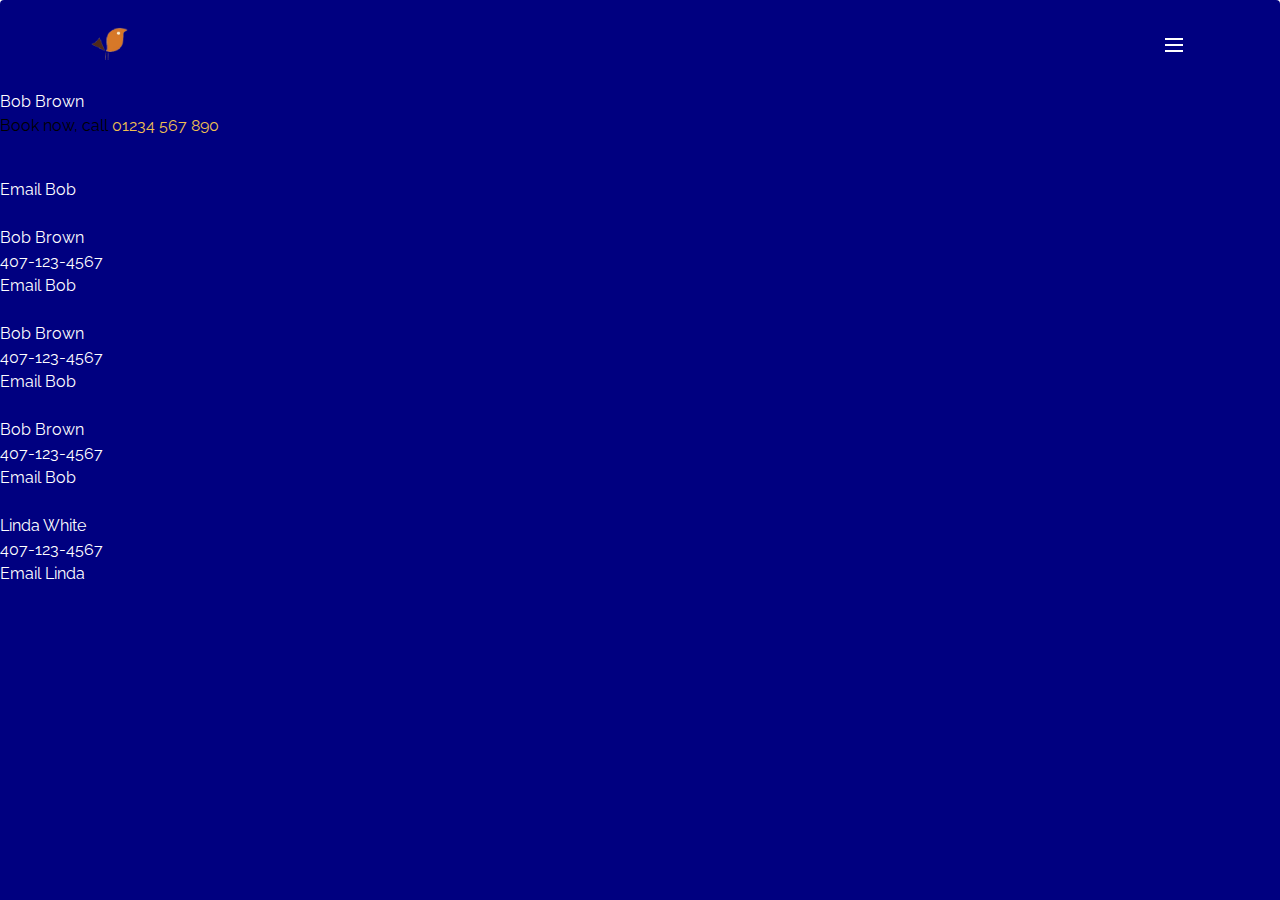
==== commit 26a7e2cf: "create github pages" ====
--- a/bodpage.html
+++ b/bodpage.html
@@ -57,7 +57,7 @@
 
 </section>
 
-<section class="engine"><a rel="external" href="https://mobirise.com">https://mobirise.com/</a></section><section class="mbr-section article mbr-section__container mbr-after-navbar" id="content1-p" style="background-color: rgb(255, 255, 255); padding-top: 20px; padding-bottom: 20px;">
+<section class="engine"><a rel="external" href="https://mobirise.com">Mobirise</a></section><section class="mbr-section article mbr-section__container mbr-after-navbar" id="content1-p" style="background-color: rgb(255, 255, 255); padding-top: 20px; padding-bottom: 20px;">
 
     <div class="container">
         <div class="row">
@@ -84,16 +84,9 @@
 </head>
 <body style="background-color: navy; color: rgb(0, 0, 0);"
 alink="#ee0000" link="#0000ee" vlink="#551a8b">
-<span style="color: white;">Bob Brown</span><br>
-<a href="%3Ca%20href=%22tel:+14071234567%22%3E123-4567%3C/a%3E"><span
-style="color: white;">407-123-4567</span></a><br>
-<a style="color: white;" href="mailto:ncmountaindawg@gmail.com">Email
-Bob</a><br>
 <br>
 <span style="color: white;">Bob Brown</span><br>
-<a
-href="chrome://editor/content/blanks/%3Ca%20href=%22tel:+14071234567%22%3E123-4567%3C/a%3E"><span
-style="color: white;">407-123-4567</span></a><br>
+<p>Book now, call <a href="tel:01234567890">01234 567 890</a></p><br>
 <a style="color: white;" href="mailto:ncmountaindawg@gmail.com">Email
 Bob</a><br>
 <br>
--- a/assets/mobirise/css/mbr-additional.css
+++ b/assets/mobirise/css/mbr-additional.css
@@ -504,11 +504,11 @@
   font-family: 'Lora', serif;
 }
 #menu-0 .navbar-toggler {
-  color: #000000;
+  color: #ffffff;
 }
 #menu-0 .link,
 #menu-0 .dropdown-item {
-  color: #000000;
+  color: #ffffff;
   font-family: 'Lora', serif;
 }
 #menu-0 .link {
@@ -541,7 +541,7 @@
   background: #000080;
 }
 #menu-0 .bg-color.transparent .link {
-  color: #000000;
+  color: #ffffff;
   transition: none;
 }
 #menu-0 .bg-color.transparent.opened .link {
@@ -563,7 +563,7 @@
 }
 #menu-0 .close-icon::before,
 #menu-0 .close-icon::after {
-  background-color: #000000;
+  background-color: #ffffff;
 }
 
 
@@ -589,11 +589,11 @@
   font-family: 'Montserrat', sans-serif;
 }
 #menu-0 .navbar-toggler {
-  color: #000000;
+  color: #ffffff;
 }
 #menu-0 .link,
 #menu-0 .dropdown-item {
-  color: #000000;
+  color: #ffffff;
   font-family: 'Lora', serif;
 }
 #menu-0 .link {
@@ -626,7 +626,7 @@
   background: #000080;
 }
 #menu-0 .bg-color.transparent .link {
-  color: #000000;
+  color: #ffffff;
   transition: none;
 }
 #menu-0 .bg-color.transparent.opened .link {
@@ -648,7 +648,7 @@
 }
 #menu-0 .close-icon::before,
 #menu-0 .close-icon::after {
-  background-color: #000000;
+  background-color: #ffffff;
 }
 #header3-8 .mbr-section-title,
 #header3-8 .mbr-section-subtitle {
@@ -766,11 +766,11 @@
   font-family: 'Lora', serif;
 }
 #menu-o .navbar-toggler {
-  color: #000000;
+  color: #ffffff;
 }
 #menu-o .link,
 #menu-o .dropdown-item {
-  color: #000000;
+  color: #ffffff;
   font-family: 'Lora', serif;
 }
 #menu-o .link {
@@ -803,7 +803,7 @@
   background: #000080;
 }
 #menu-o .bg-color.transparent .link {
-  color: #000000;
+  color: #ffffff;
   transition: none;
 }
 #menu-o .bg-color.transparent.opened .link {
@@ -825,5 +825,5 @@
 }
 #menu-o .close-icon::before,
 #menu-o .close-icon::after {
-  background-color: #000000;
-}
+  background-color: #ffffff;
+}
